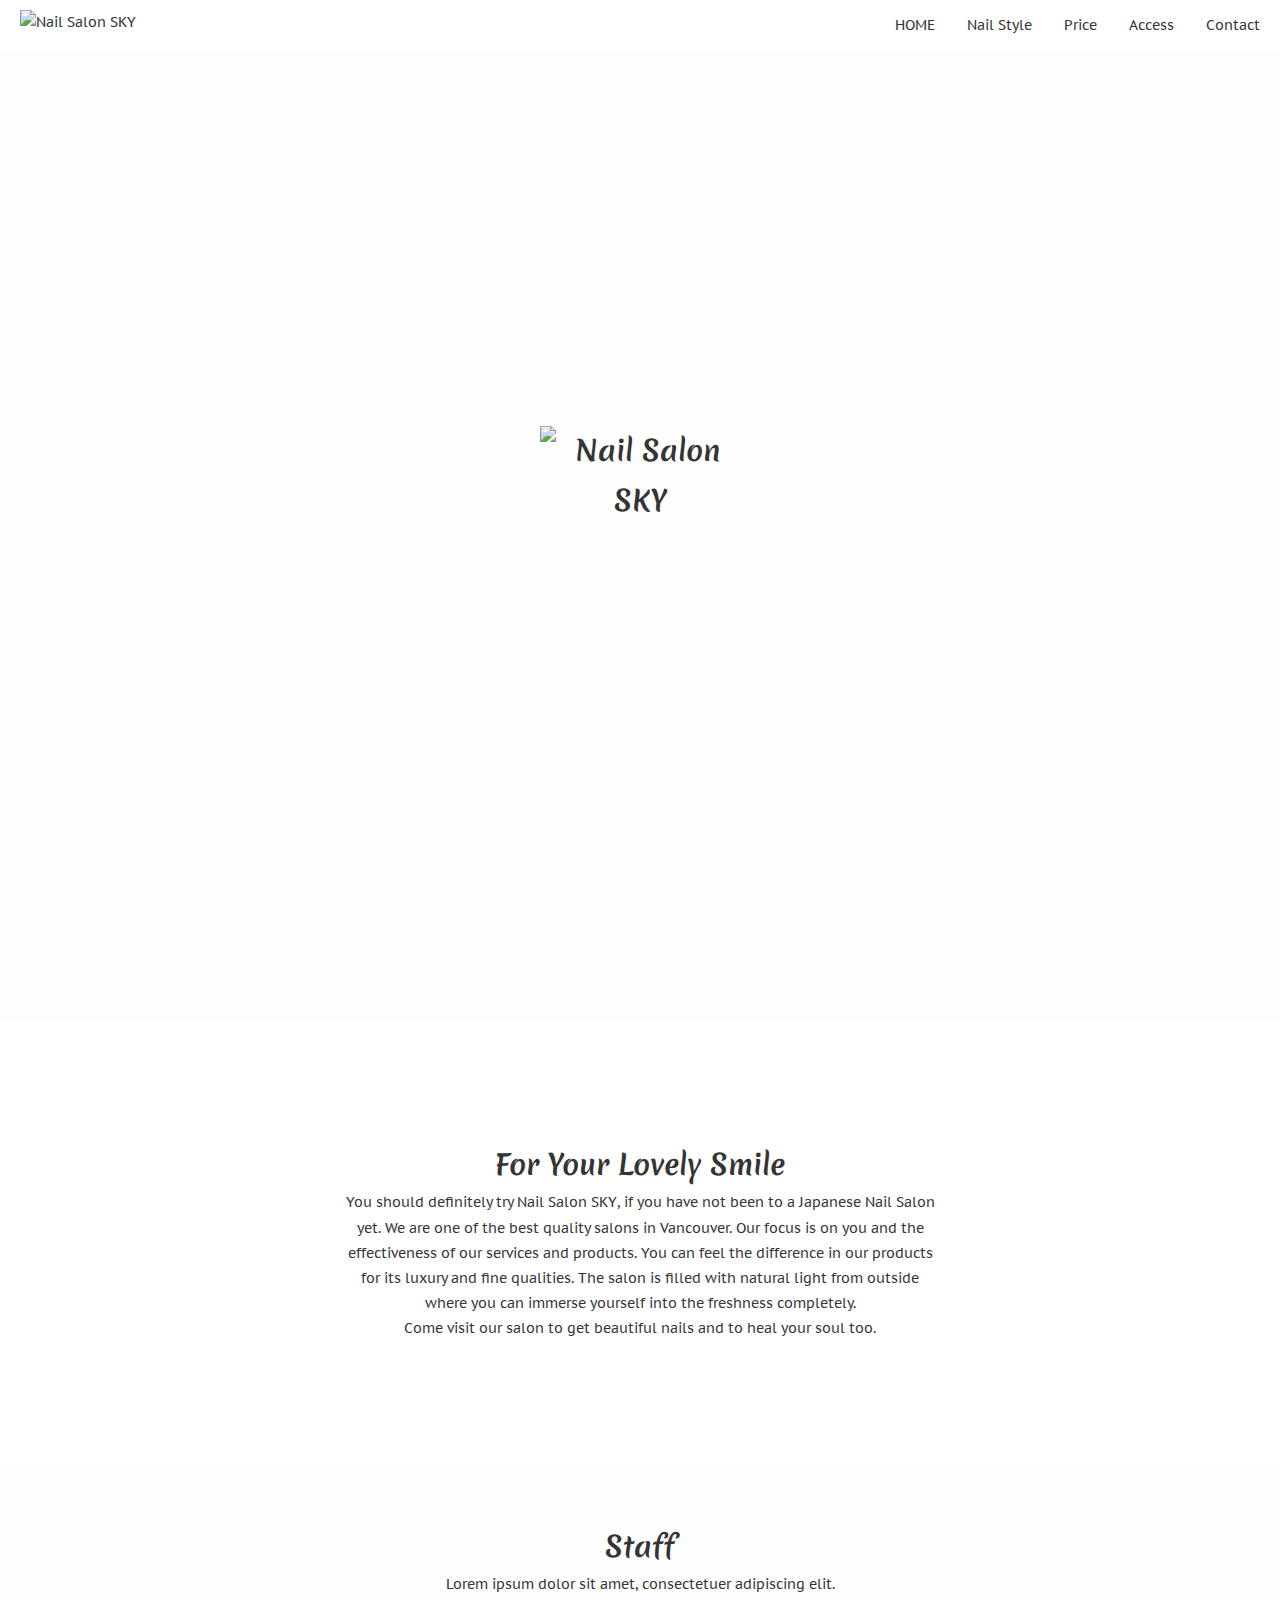
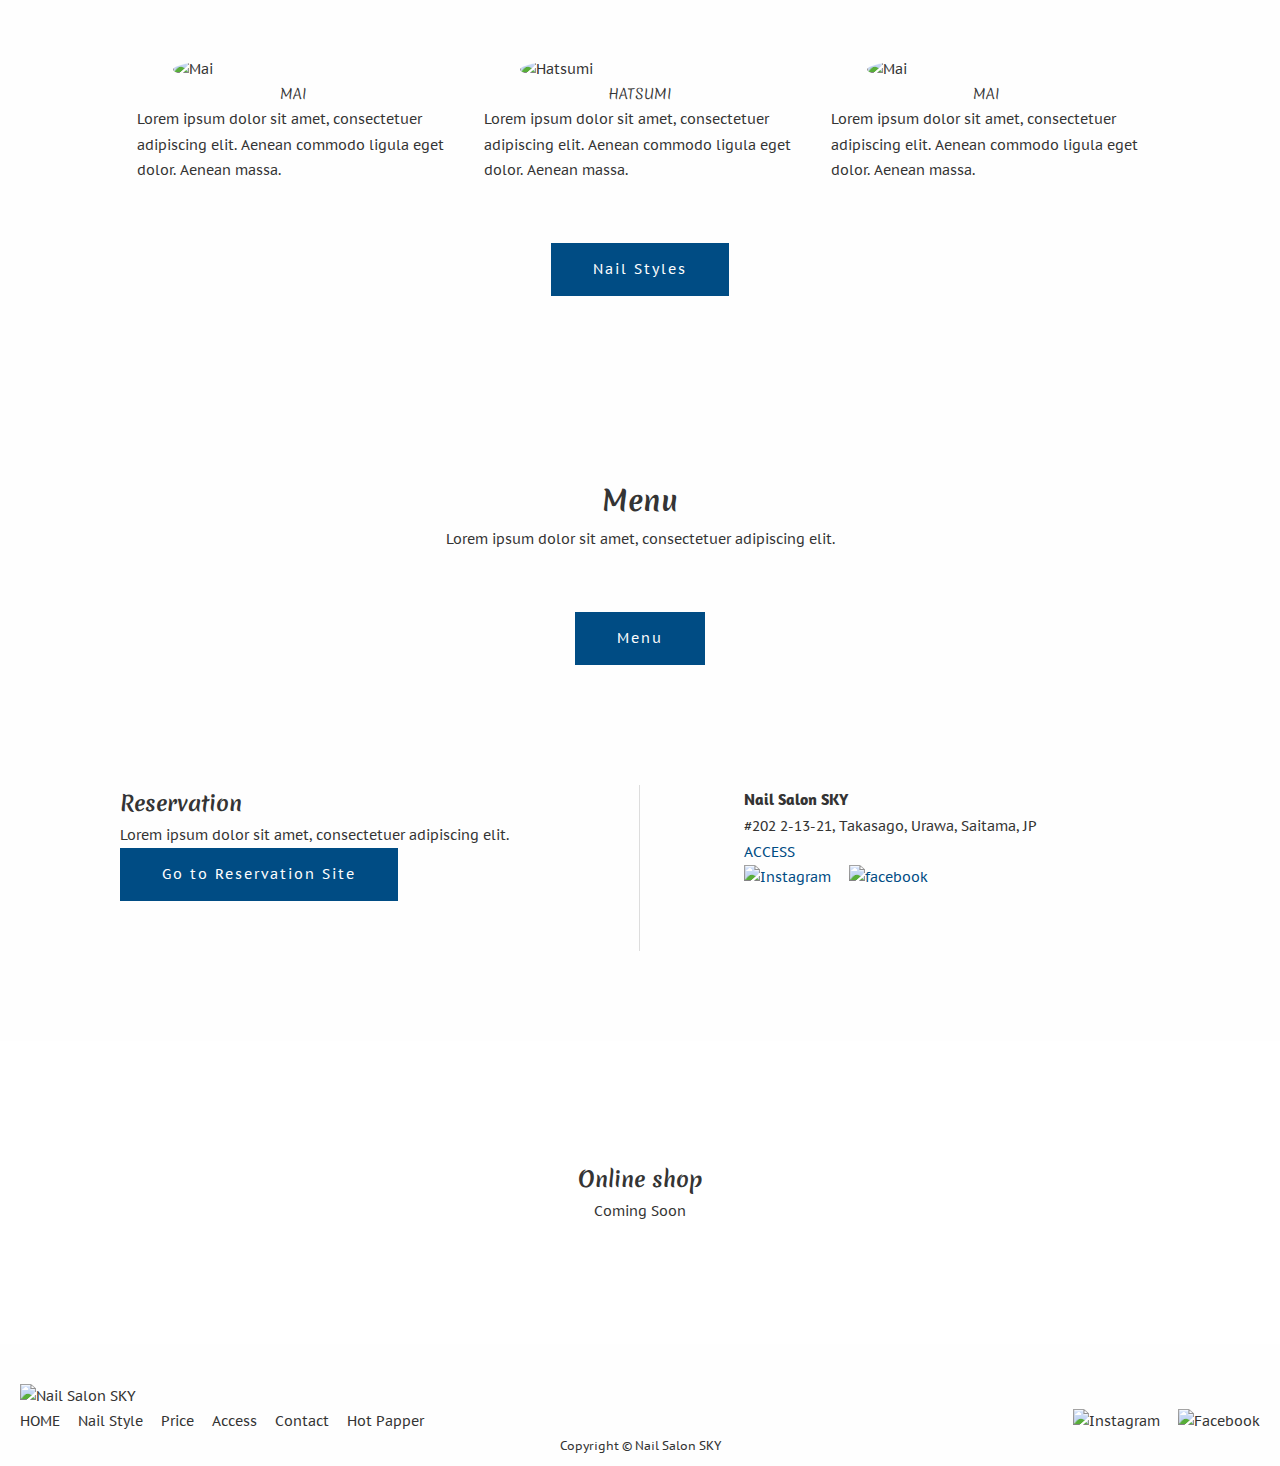
==== index.html @ 612be496 ":twisted_rightwards_arrows: Styles page" ====
<!doctype html>
<html lang="en">
<head>
  <meta charset="UTF-8">
  <meta name="viewport"
        content="width=device-width, user-scalable=no, initial-scale=1.0, maximum-scale=1.0, minimum-scale=1.0">
  <meta http-equiv="X-UA-Compatible" content="ie=edge">
  <link rel="stylesheet" href="css/styles.css">
  <title>Nail Salon SKY</title>
</head>
<body>
  <header class="header">
    <img src="img/logo.svg" alt="Nail Salon SKY" class="header__logo">
    <nav class="globalNav">
      <ul>
        <li><a href="">HOME</a></li>
        <li><a href="">Nail Style</a></li>
        <li><a href="">Price</a></li>
        <li><a href="">Access</a></li>
        <li><a href="">Contact</a></li>
      </ul>
    </nav>
  </header>
  <section class="hero">
    <div class="container">
      <div class="hero__content">
        <div class="hero__content-text">
          <h1><img src="img/hero.svg" alt="Nail Salon SKY" class="hero__content-logo"></h1>
        </div>
      </div>
    </div>
  </section>
  <section class="imageList">
    <div class="container">
      <div class="imageList-items">
        <div class="imageList-item">
          <img src="img/imageList/img1.jpg" alt="">
        </div>
        <div class="imageList-item">
          <img src="img/imageList/img2.jpg" alt="">
        </div>
        <div class="imageList-item">
          <img src="img/imageList/img3.jpg" alt="">
        </div>
        <div class="imageList-item">
          <img src="img/imageList/img4.jpg" alt="">
        </div>
      </div>
    </div>
  </section>
  <section class="concept">
    <div class="container">
      <div class="concept__content">
        <h2 class="title">For your lovely smile</h2>
        <p>You should definitely try <strong>Nail Salon SKY</strong>, if you have not been to a Japanese Nail Salon yet. We are one of the best quality salons in Vancouver. Our focus is on you and the effectiveness of our services and products. You can feel the difference in our products for its luxury and fine qualities. The salon is filled with natural light from outside where you can immerse yourself into the freshness completely.</p><p>Come visit our salon to get beautiful nails and to heal your soul too.</p>
      </div>
    </div>
  </section>
  <section class="staff">
    <div class="container">
      <div class="staff__header">
        <h2 class="title">Staff</h2>
        <p>Lorem ipsum dolor sit amet, consectetuer adipiscing elit.</p>
      </div>
      <div class="staff-profiles">
        <div class="staff-profile">
          <img src="img/staff/mai.jpg" alt="Mai" class="staff-profile__img">
          <div class="staff-comment">
            <p class="staff-comment__name">MAI</p>
            <p>Lorem ipsum dolor sit amet, consectetuer adipiscing elit. Aenean commodo ligula eget dolor. Aenean massa.</p>
          </div>
        </div>
        <div class="staff-profile">
          <img src="img/staff/hatsumi.jpg" alt="Hatsumi" class="staff-profile__img">
          <div class="staff-comment">
            <p class="staff-comment__name">HATSUMI</p>
            <p>Lorem ipsum dolor sit amet, consectetuer adipiscing elit. Aenean commodo ligula eget dolor. Aenean massa.</p>
          </div>
        </div>
        <div class="staff-profile">
          <img src="img/staff/mai.jpg" alt="Mai" class="staff-profile__img">
          <div class="staff-comment">
            <p class="staff-comment__name">MAI</p>
            <p>Lorem ipsum dolor sit amet, consectetuer adipiscing elit. Aenean commodo ligula eget dolor. Aenean massa.</p>
          </div>
        </div>
      </div>
      <p class="text-center"><a href="" class="button">Nail Styles</a></p>
    </div>
  </section>
  <section class="menu">
    <div class="container">
      <div class="menu__content">
        <h2 class="title">Menu</h2>
        <p>Lorem ipsum dolor sit amet, consectetuer adipiscing elit.</p>
      </div>
      <p class="text-center"><a href="" class="button">Menu</a></p>
    </div>
  </section>
  <section class="contact">
    <div class="container">
      <div class="contact__content">
        <section class="contact__reservation">
          <h2>Reservation</h2>
          <p>Lorem ipsum dolor sit amet, consectetuer adipiscing elit.</p>
          <a href="" class="button">Go to Reservation Site</a>
        </section>
        <section class="information">
          <h3>Nail Salon SKY</h3>
          <p>#202 2-13-21, Takasago, Urawa, Saitama, JP</p>
          <a href="">ACCESS</a>
          <ul class="information__sns">
            <li><a href=""><img src="img/instagram-brands.svg" alt="Instagram" class="icon"></a></li>
            <li><a href=""><img src="img/facebook-square-brands.svg" alt="facebook" class="icon"></a></li>
          </ul>
        </section>
      </div>
    </div>
  </section>
  <section class="onlineShop">
    <div class="container">
      <div class="onlineShop__content">
        <h2>Online shop</h2>
        <p>Coming Soon</p>
      </div>
    </div>
  </section>

  </div>
  <footer class="footer">
    <img src="img/logo.svg" alt="Nail Salon SKY" class="footer__logo">
    <div class="footer__content">
      <nav class="footerNav">
        <ul>
          <li><a href="">HOME</a></li>
          <li><a href="">Nail Style</a></li>
          <li><a href="">Price</a></li>
          <li><a href="">Access</a></li>
          <li><a href="">Contact</a></li>
          <li><a href="">Hot Papper</a></li>
        </ul>
      </nav>
      <ul class="footerLink">
        <li><a href=""><img src="img/instagram-brands.svg" alt="Instagram" class="icon"></a></li>
        <li><a href=""><img src="img/facebook-square-brands.svg" alt="Facebook" class="icon"></a></li>
      </ul>
    </div>
    <p class="copyright">Copyright &copy; Nail Salon SKY</p>
  </footer>

</body>
</html>
---- css/styles.css ----
@import url('https://fonts.googleapis.com/css?family=Merienda:700');
@import url('https://fonts.googleapis.com/css?family=Amaranth:400,700');
@import url('https://fonts.googleapis.com/css?family=PT+Sans+Caption:400,700');

::selection {
  background-color: rgba(0, 76, 132, .3);
}
* {
  box-sizing: border-box;
  transition: .2s ease;
  margin: 0;
  list-style-type: none;
}
html {
  font-size: 10px;
}
body {
  padding: 0;
  margin: 0;
  font-weight: 300;
  color: #343434;
  line-height: 1.8;
  background-color: #fefefe;
  font-size: 1.4rem;
  font-family: 'PT Sans Caption', sans-serif;
}
ul, ol {
  padding: 0;
  list-style: none;
}
[class*="Nav"]> ul {
  margin: 0;
  padding: 0;
}
img {
  max-width: 100%;
  height: auto;
}
a {
  color: #004c84;
  text-decoration: none;
}
h1, h2 {
  font-family: 'Merienda', cursive;
}
h3, h4, h5 {
  font-family: 'Amaranth', sans-serif;
}
.text-center {
  text-align: center;
}
.title {
  font-size: 2.8rem;
  text-transform: capitalize;
}
.button {
  background-color: #004c84;
  color: #fefefe;
  display: inline-block;
  padding: 1em 3em;
  letter-spacing: 2px;
}
.icon {
  width: 1.8em;
  height: auto;
}
.container {
  max-width: 1080px;
  width: 100%;
  padding: 0 20px;
  margin: 0 auto;
}
.header {
  width: 100%;
  padding: 10px 20px;
  display: flex;
  justify-content: space-between;
  align-items: center;
  position: fixed;
  top: 0;
  background-color: #fff;
  z-index: 10;
}
.header__logo {
  width: auto;
  height: 32px;
}
.globalNav li {
  display: inline-block;
  margin-left: 2em;
}
.globalNav li a {
  color: #343434;
}
.globalNav li a:hover {
  color: #004c84;
}
.footer {
  background-color: #fefefe;
  padding: 4rem 20px 1rem;
}
.footer__content {
  display: flex;
  justify-content: space-between;
  align-items: center;
}
.footerNav li {
  display: inline-block;
  margin-right: 1em;
}
.footerNav li a {
  color: #343434;
}
.footerNav li a:hover {
  color: #004c84;
}
.footerLink li {
  display: inline-block;
  margin-left: 1em;
}
.footerLink a {
  color: #343434;
}
.footerLink a:hover {
  color: #004c84;
}
.footer__logo {
  width: 80px;
  height: auto;
}
.copyright {
  font-size: 12px;
  text-align: center;
}

.hero {
  background: url("../img/hero-bg.jpg") center center no-repeat;
  background-size: cover;
}
.hero__content {
  margin-top: 52px;
  min-height: 600px;
  height: calc(100vh - 52px);
  display: flex;
  align-items: center;
  justify-content: center;
  flex-wrap: wrap;
}
.hero__content-text {
  width: 50vw;
  text-align: center;
}
.hero__content-logo {
  max-width: 200px;
  width: 45vw;
  height: auto;
}
.imageList-items {
  padding: 2rem 0;
  display: flex;
  justify-content: space-between;
  align-items: center;
  flex-wrap: wrap;
}
.imageList-item {
  width: 25%;
  height: auto;
  padding: 0 10px;
}
@media screen and (max-width: 414px){
  .imageList-item {
    width: 50%;
    margin-bottom: 20px;
  }
}
.imageList-item img {
  display: block;
}
@media screen and (min-width: 768px){
  .imageList-items {
    padding: 6rem;
  }
}
.concept {
  background: url("../img/concept-bg.jpg") center center no-repeat;
  background-size: cover;
  padding: 6rem 0;
  position: relative;
}
.concept::after {
  content: "";
  position: absolute;
  top: 0;
  left: 0;
  width: 100%;
  height: 100%;
  background-color: rgba(255,255,255,.6);
  z-index: 1;
}
.concept__content {
  width: 80%;
  max-width: 600px;
  margin: 6rem auto;
  text-align: center;
  position: relative;
  z-index: 2;
}
.staff {
  padding: 6rem 0;
}
.staff__header {
  text-align: center;
  margin-bottom: 6rem;
}
.staff-profiles {
  margin-bottom: 6rem;
}
.staff-profile {
  width: 100%;
  max-width: 600px;
  margin: 0 auto;
}
@media screen and (min-width: 768px){
  .staff-profiles {
    display: flex;
    justify-content: space-between;
  }
  .staff-profile {
    width: 30%;
  }
}
.staff-profile__img {
  max-width: 240px;
  width: 100%;
  border-radius: 50%;
  display: block;
  margin: 0 auto;
}
.staff-comment__name {
  font-family: 'Merienda', cursive;
  text-align: center;
}
.menu {
  background: url("../img/menu-bg.jpg") center center no-repeat;
  background-size: cover;
  padding: 6rem 0;
}
.menu__content {
  width: 50vw;
  margin: 6rem auto;
  text-align: center;
}
.contact__reservation {
  border-bottom: 1px solid #ddd;
  padding-bottom: 5rem;
  margin-bottom: 3rem;
}
@media screen and (min-width: 768px){
  .contact__content {
    display: flex;
    justify-content: space-between;
  }
  .contact__reservation {
    border-right: 1px solid #ddd;
    border-bottom: none;
    width: 50%;
    padding-right: 5%;
  }
  .information {
    width: 40%;
  }
}
.contact {
  padding: 6rem 0;
}
.information__sns {
  padding: 0;
}
.information__sns li {
  display: inline-block;
  margin-right: 1em;
}
.onlineShop {
  background: url("../img/onlineShop-bg.jpg") center center no-repeat;
  background-size: cover;
  padding: 6rem 0;
  position: relative;
}
.onlineShop::after {
  content: "";
  position: absolute;
  top: 0;
  left: 0;
  width: 100%;
  height: 100%;
  background-color: rgba(255,255,255,.6);
  z-index: 1;
}
.onlineShop__content {
  width: 50vw;
  margin: 6rem auto;
  text-align: center;
  position: relative;
  z-index: 2;
}

/* Styles */
.staff__name{
  margin: 20px 0;
}
main{
  margin: auto;
  width: 980px;
}
#heading-img{
  height: 400px;
  background-color: chocolate;
  /* background-image: url() */
  line-height: 400px;
  text-align: center;
  color:white;
}
.content__wrap{
  width: 980px;
  margin: 100px 0;
}
.content{
  display: flex;
}
.staff__img__wrap{
  width: 25%;
  margin-right: 5%;
}

.staff__img{
  width: 100%;
  height:100%;
  border-radius: 50%;
}

.staff__styles__wrap{
  display: flex;
  flex-direction: column;
  flex-wrap: wrap;
  width:70%;
  justify-content: center;
  /* margin: 0 0 0 17px; */
}
.staff__styles__heading, .staff__styles__img{
  /* margin-left: 25px; */
}

.staff__styles__heading{
  display: flex;
  align-items: center;
  margin: 0 0 16px;
}

.staff__styles__heading__icon{
  width: 160px;
  background-color: #ccc;
  padding: 1.2rem;
  text-align: center;
  font-weight: bold;
  margin-left: 17px;
}
.staff__styles__heading__description{
  width: 75%;
  margin-left: 17px;
}

.staff__styles__img__list{
  -webkit-display: flex;
  -moz-display: flex;
  -ms-display: flex;
  -o-display: flex;
  display: flex;
  flex-direction: row;
  /* margin-left: 25px; */
  align-items: flex-end;
}
.staff__styles__img__block{
  width: 90%;
  margin-left: 10%;
}
.reservation{
  text-align: center;
  margin:2rem;
}
.reservation__btn{
  display: block;
  width: 220px;
  margin: 1rem auto 5rem;
  padding: 1.2rem 0;
  background: #aaa;
  color:#fff;
  border-radius: 20px;
}
@media only screen and (max-width:768px){
  main{
    width:100%;
  }
  .content__wrap{
    width:100%;
  }
  .content{
    -webkit-display: flex;
    -moz-display: flex;
    -ms-display: flex;
    -o-display: flex;
    display: flex;
    flex-direction: column;
    align-items: center;
    margin: 0 5% 5%;
  }
  .staff__name{
    text-align: center;
    margin-bottom: 0;
  }
  .staff__img__wrap{
    width:90%;
    margin: 0;
    padding:10% 2rem;
    align-items: center;
  }
  .staff__styles__wrap{
    width:100%;
  }
  .staff__styles__heading{
    display: flex;
    flex-direction: column;
    margin-bottom: 1.5rem;
  }
  .staff__styles__heading__icon{
    width:100%;
    margin:0 1rem 1rem;
  }
  .staff__styles__heading__description{
    width: 100%;
    margin: 0;
  }
  .staff__styles__img__list{
    flex-wrap: wrap;
  }
  .staff__styles__img__list__dt{
    width:49%;
  }
  .staff__styles__img__list__dt.left{
    margin:0 .45rem .45rem 0;
  }
  .staff__styles__img__list__dt.right{
    margin:0 0 .45rem;
  }
  .staff__styles__img__block{
    margin:0;
    width:100%;
  }
}
@media only screen and (min-width:320px){
  .staff__styles__img__list__dt{
    width: 48.7%;
  }
}
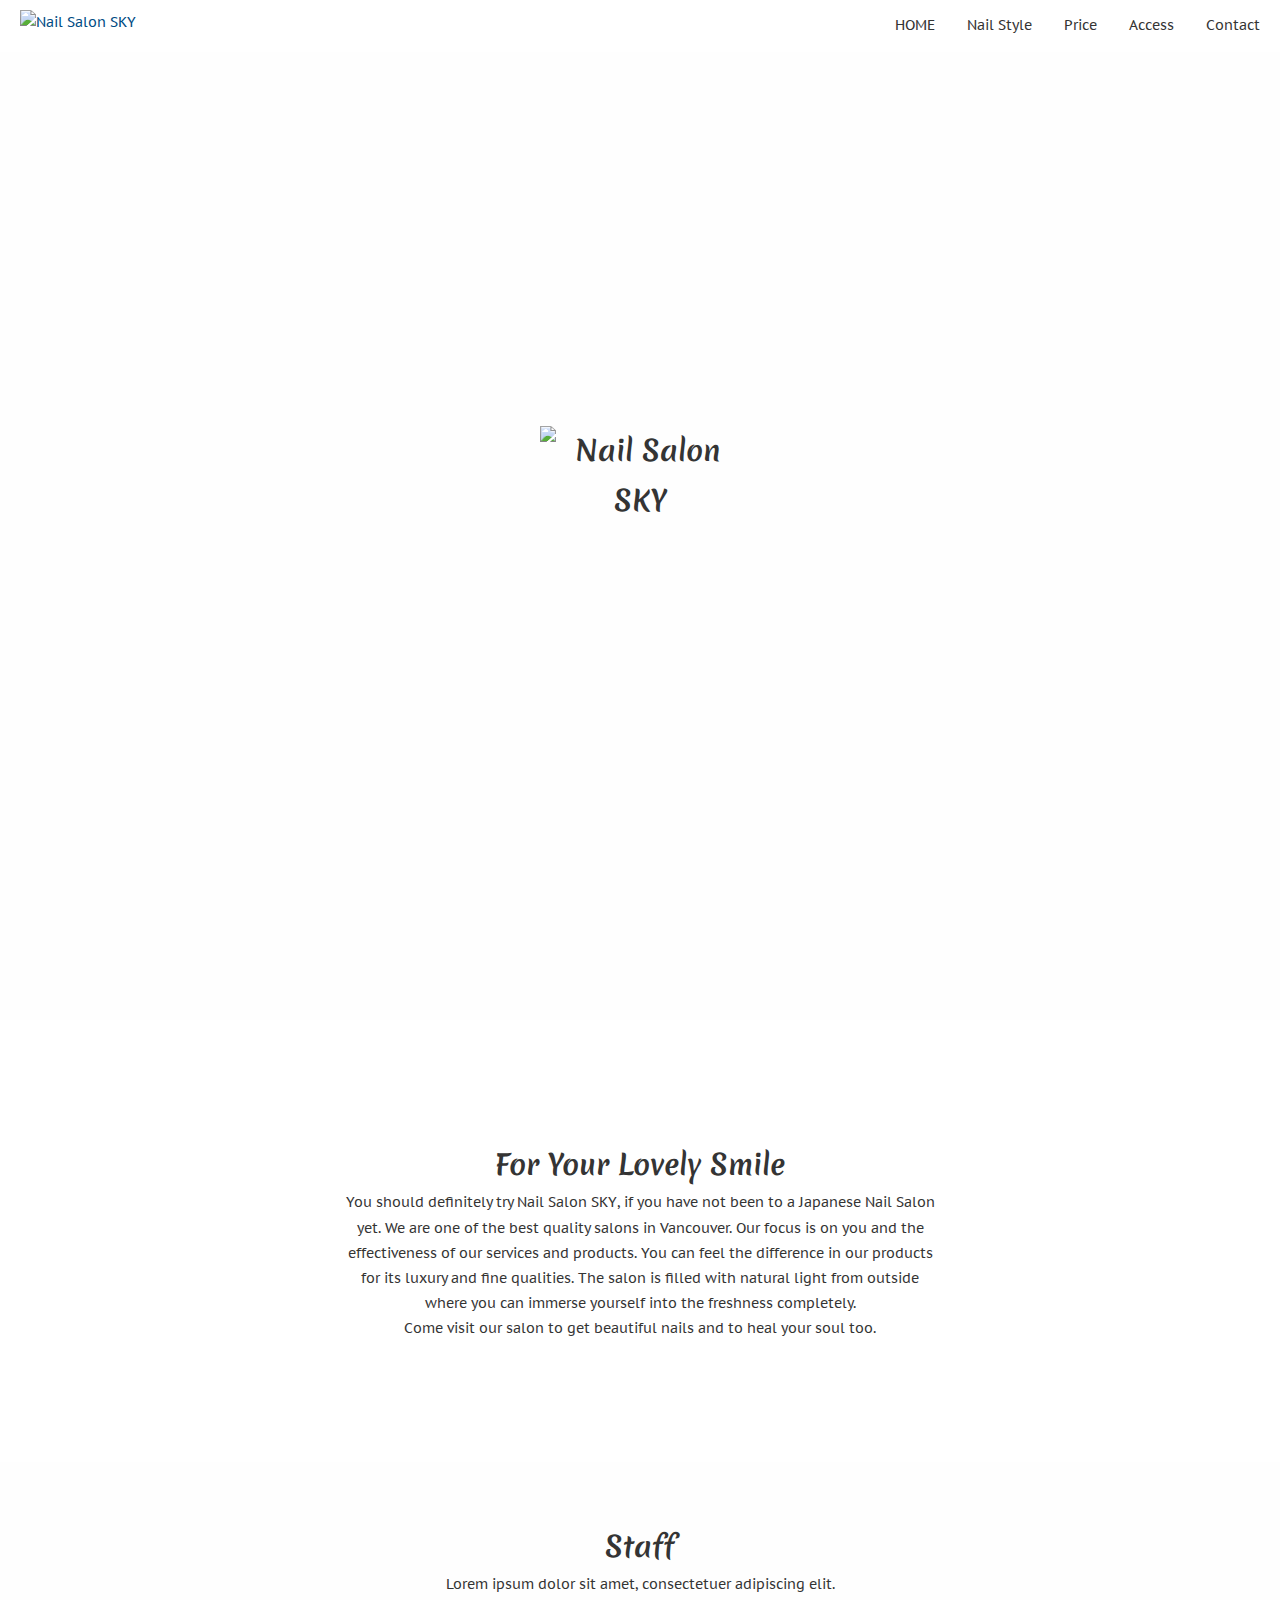
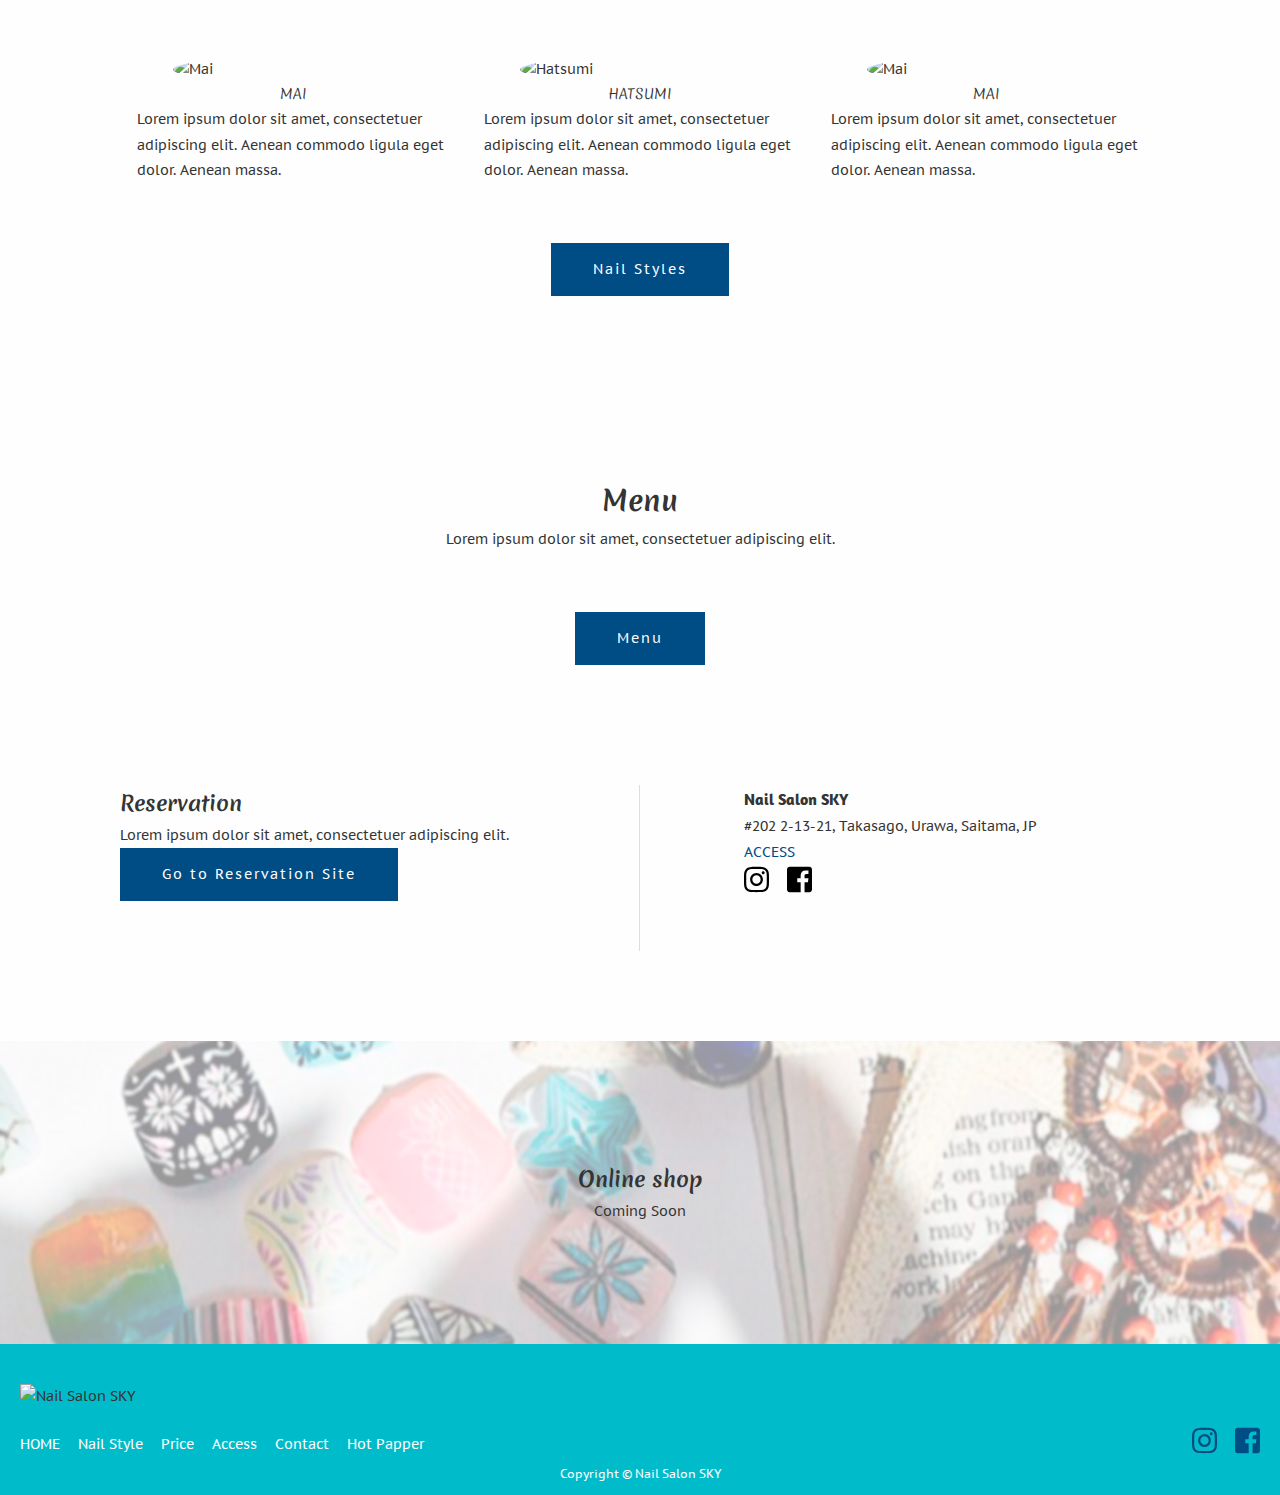
==== commit 67310428: "🎨Fix CSS" ====
--- a/index.html
+++ b/index.html
@@ -6,147 +6,160 @@
         content="width=device-width, user-scalable=no, initial-scale=1.0, maximum-scale=1.0, minimum-scale=1.0">
   <meta http-equiv="X-UA-Compatible" content="ie=edge">
   <link rel="stylesheet" href="css/styles.css">
+  <link rel="shortcut icon" href="img/skylogo-icon.png" type="image/x-icon" />
   <title>Nail Salon SKY</title>
 </head>
 <body>
-  <header class="header">
-    <img src="img/logo.svg" alt="Nail Salon SKY" class="header__logo">
-    <nav class="globalNav">
-      <ul>
-        <li><a href="">HOME</a></li>
-        <li><a href="">Nail Style</a></li>
-        <li><a href="">Price</a></li>
-        <li><a href="">Access</a></li>
-        <li><a href="">Contact</a></li>
-      </ul>
-    </nav>
-  </header>
-  <section class="hero">
-    <div class="container">
-      <div class="hero__content">
-        <div class="hero__content-text">
-          <h1><img src="img/hero.svg" alt="Nail Salon SKY" class="hero__content-logo"></h1>
+<header class="header">
+  <a class="header__logo" href="index.html"><img src="img/logo.svg" alt="Nail Salon SKY" class="header__logo__img"></a>
+  <nav class="globalNav">
+    <ul>
+      <li><a href="index.html">HOME</a></li>
+      <li><a href="styles.html">Nail Style</a></li>
+      <li><a href="price.html">Price</a></li>
+      <li><a href="access.html">Access</a></li>
+      <li><a href="contact.html">Contact</a></li>
+    </ul>
+  </nav>
+</header>
+<section class="hero">
+  <div class="container">
+    <div class="hero__content">
+      <div class="hero__content-text">
+        <h1><img src="img/hero.svg" alt="Nail Salon SKY" class="hero__content-logo"></h1>
+      </div>
+    </div>
+  </div>
+</section>
+<section class="imageList">
+  <div class="container">
+    <div class="imageList-items">
+      <div class="imageList-item">
+        <img src="img/imageList/img1.jpg" alt="">
+      </div>
+      <div class="imageList-item">
+        <img src="img/imageList/img2.jpg" alt="">
+      </div>
+      <div class="imageList-item">
+        <img src="img/imageList/img3.jpg" alt="">
+      </div>
+      <div class="imageList-item">
+        <img src="img/imageList/img4.jpg" alt="">
+      </div>
+    </div>
+  </div>
+</section>
+<section class="concept">
+  <div class="container">
+    <div class="concept__content">
+      <h2 class="title">For your lovely smile</h2>
+      <p>You should definitely try <strong>Nail Salon SKY</strong>, if you have not been to a Japanese Nail Salon yet.
+        We are one of the best quality salons in Vancouver. Our focus is on you and the effectiveness of our services
+        and products. You can feel the difference in our products for its luxury and fine qualities. The salon is filled
+        with natural light from outside where you can immerse yourself into the freshness completely.</p>
+      <p>Come visit our salon to get beautiful nails and to heal your soul too.</p>
+    </div>
+  </div>
+</section>
+<section class="staff">
+  <div class="container">
+    <div class="staff__header">
+      <h2 class="title">Staff</h2>
+      <p>Lorem ipsum dolor sit amet, consectetuer adipiscing elit.</p>
+    </div>
+    <div class="staff-profiles">
+      <div class="staff-profile">
+        <img src="img/staff/mai.jpg" alt="Mai" class="staff-profile__img">
+        <div class="staff-comment">
+          <p class="staff-comment__name">MAI</p>
+          <p>Lorem ipsum dolor sit amet, consectetuer adipiscing elit. Aenean commodo ligula eget dolor. Aenean
+            massa.</p>
+        </div>
+      </div>
+      <div class="staff-profile">
+        <img src="img/staff/hatsumi.jpg" alt="Hatsumi" class="staff-profile__img">
+        <div class="staff-comment">
+          <p class="staff-comment__name">HATSUMI</p>
+          <p>Lorem ipsum dolor sit amet, consectetuer adipiscing elit. Aenean commodo ligula eget dolor. Aenean
+            massa.</p>
+        </div>
+      </div>
+      <div class="staff-profile">
+        <img src="img/staff/mai.jpg" alt="Mai" class="staff-profile__img">
+        <div class="staff-comment">
+          <p class="staff-comment__name">MAI</p>
+          <p>Lorem ipsum dolor sit amet, consectetuer adipiscing elit. Aenean commodo ligula eget dolor. Aenean
+            massa.</p>
         </div>
       </div>
     </div>
-  </section>
-  <section class="imageList">
-    <div class="container">
-      <div class="imageList-items">
-        <div class="imageList-item">
-          <img src="img/imageList/img1.jpg" alt="">
-        </div>
-        <div class="imageList-item">
-          <img src="img/imageList/img2.jpg" alt="">
-        </div>
-        <div class="imageList-item">
-          <img src="img/imageList/img3.jpg" alt="">
-        </div>
-        <div class="imageList-item">
-          <img src="img/imageList/img4.jpg" alt="">
-        </div>
-      </div>
+    <p class="text-center"><a href="" class="button">Nail Styles</a></p>
+  </div>
+</section>
+<section class="menu">
+  <div class="container">
+    <div class="menu__content">
+      <h2 class="title">Menu</h2>
+      <p>Lorem ipsum dolor sit amet, consectetuer adipiscing elit.</p>
     </div>
-  </section>
-  <section class="concept">
-    <div class="container">
-      <div class="concept__content">
-        <h2 class="title">For your lovely smile</h2>
-        <p>You should definitely try <strong>Nail Salon SKY</strong>, if you have not been to a Japanese Nail Salon yet. We are one of the best quality salons in Vancouver. Our focus is on you and the effectiveness of our services and products. You can feel the difference in our products for its luxury and fine qualities. The salon is filled with natural light from outside where you can immerse yourself into the freshness completely.</p><p>Come visit our salon to get beautiful nails and to heal your soul too.</p>
-      </div>
+    <p class="text-center"><a href="" class="button">Menu</a></p>
+  </div>
+</section>
+<section class="contact">
+  <div class="container">
+    <div class="contact__content">
+      <section class="contact__reservation">
+        <h2>Reservation</h2>
+        <p>Lorem ipsum dolor sit amet, consectetuer adipiscing elit.</p>
+        <a href="" class="button">Go to Reservation Site</a>
+      </section>
+      <section class="information">
+        <h3>Nail Salon SKY</h3>
+        <p>#202 2-13-21, Takasago, Urawa, Saitama, JP</p>
+        <a href="">ACCESS</a>
+        <ul class="information__sns">
+          <li><a href="https://www.instagram.com/nailsalonsky/" target="_blank"><img src="img/instagram-brands-bk.svg"
+                                                                                     alt="Instagram" class="icon"></a>
+          </li>
+          <li><a href="https://www.instagram.com/nailsalonsky/" target="_blank"><img
+              src="img/facebook-square-brands-bk.svg" alt="facebook" class="icon"></a></li>
+        </ul>
+      </section>
     </div>
-  </section>
-  <section class="staff">
-    <div class="container">
-      <div class="staff__header">
-        <h2 class="title">Staff</h2>
-        <p>Lorem ipsum dolor sit amet, consectetuer adipiscing elit.</p>
-      </div>
-      <div class="staff-profiles">
-        <div class="staff-profile">
-          <img src="img/staff/mai.jpg" alt="Mai" class="staff-profile__img">
-          <div class="staff-comment">
-            <p class="staff-comment__name">MAI</p>
-            <p>Lorem ipsum dolor sit amet, consectetuer adipiscing elit. Aenean commodo ligula eget dolor. Aenean massa.</p>
-          </div>
-        </div>
-        <div class="staff-profile">
-          <img src="img/staff/hatsumi.jpg" alt="Hatsumi" class="staff-profile__img">
-          <div class="staff-comment">
-            <p class="staff-comment__name">HATSUMI</p>
-            <p>Lorem ipsum dolor sit amet, consectetuer adipiscing elit. Aenean commodo ligula eget dolor. Aenean massa.</p>
-          </div>
-        </div>
-        <div class="staff-profile">
-          <img src="img/staff/mai.jpg" alt="Mai" class="staff-profile__img">
-          <div class="staff-comment">
-            <p class="staff-comment__name">MAI</p>
-            <p>Lorem ipsum dolor sit amet, consectetuer adipiscing elit. Aenean commodo ligula eget dolor. Aenean massa.</p>
-          </div>
-        </div>
-      </div>
-      <p class="text-center"><a href="" class="button">Nail Styles</a></p>
+  </div>
+</section>
+<section class="onlineShop">
+  <div class="container">
+    <div class="onlineShop__content">
+      <h2>Online shop</h2>
+      <p>Coming Soon</p>
     </div>
-  </section>
-  <section class="menu">
-    <div class="container">
-      <div class="menu__content">
-        <h2 class="title">Menu</h2>
-        <p>Lorem ipsum dolor sit amet, consectetuer adipiscing elit.</p>
-      </div>
-      <p class="text-center"><a href="" class="button">Menu</a></p>
-    </div>
-  </section>
-  <section class="contact">
-    <div class="container">
-      <div class="contact__content">
-        <section class="contact__reservation">
-          <h2>Reservation</h2>
-          <p>Lorem ipsum dolor sit amet, consectetuer adipiscing elit.</p>
-          <a href="" class="button">Go to Reservation Site</a>
-        </section>
-        <section class="information">
-          <h3>Nail Salon SKY</h3>
-          <p>#202 2-13-21, Takasago, Urawa, Saitama, JP</p>
-          <a href="">ACCESS</a>
-          <ul class="information__sns">
-            <li><a href=""><img src="img/instagram-brands.svg" alt="Instagram" class="icon"></a></li>
-            <li><a href=""><img src="img/facebook-square-brands.svg" alt="facebook" class="icon"></a></li>
-          </ul>
-        </section>
-      </div>
-    </div>
-  </section>
-  <section class="onlineShop">
-    <div class="container">
-      <div class="onlineShop__content">
-        <h2>Online shop</h2>
-        <p>Coming Soon</p>
-      </div>
-    </div>
-  </section>
+  </div>
+</section>
 
+</div>
+<footer class="footer">
+  <img src="img/logo.svg" alt="Nail Salon SKY" class="footer__logo">
+  <div class="footer__content">
+    <nav class="footerNav">
+      <ul>
+        <li><a href="index.html">HOME</a></li>
+        <li><a href="styles.html">Nail Style</a></li>
+        <li><a href="price.html">Price</a></li>
+        <li><a href="access.html">Access</a></li>
+        <li><a href="contact.html">Contact</a></li>
+        <li><a href="https://beauty.hotpepper.jp/kr/slnH000417711/" target="_blank">Hot Papper</a></li>
+      </ul>
+    </nav>
+    <ul class="footerLink">
+      <li><a href="https://www.instagram.com/nailsalonsky/" target="_blank"><img src="img/instagram-brands.svg"
+                                                                                 alt="Instagram" class="icon"></a></li>
+      <li><a href="https://www.instagram.com/nailsalonsky/" target="_blank"><img src="img/facebook-square-brands.svg"
+                                                                                 alt="Facebook" class="icon"></a></li>
+    </ul>
   </div>
-  <footer class="footer">
-    <img src="img/logo.svg" alt="Nail Salon SKY" class="footer__logo">
-    <div class="footer__content">
-      <nav class="footerNav">
-        <ul>
-          <li><a href="">HOME</a></li>
-          <li><a href="">Nail Style</a></li>
-          <li><a href="">Price</a></li>
-          <li><a href="">Access</a></li>
-          <li><a href="">Contact</a></li>
-          <li><a href="">Hot Papper</a></li>
-        </ul>
-      </nav>
-      <ul class="footerLink">
-        <li><a href=""><img src="img/instagram-brands.svg" alt="Instagram" class="icon"></a></li>
-        <li><a href=""><img src="img/facebook-square-brands.svg" alt="Facebook" class="icon"></a></li>
-      </ul>
-    </div>
-    <p class="copyright">Copyright &copy; Nail Salon SKY</p>
-  </footer>
+  <p class="copyright">Copyright &copy; Nail Salon SKY</p>
+</footer>
 
 </body>
 </html>
--- a/css/styles.css
+++ b/css/styles.css
@@ -81,7 +81,12 @@
   background-color: #fff;
   z-index: 10;
 }
-.header__logo {
+.header__logo{
+  width: auto;
+  height:32px;
+}
+
+.header__logo__img {
   width: auto;
   height: 32px;
 }
@@ -96,23 +101,24 @@
   color: #004c84;
 }
 .footer {
-  background-color: #fefefe;
+  background-color: #00bcca;
   padding: 4rem 20px 1rem;
 }
 .footer__content {
   display: flex;
   justify-content: space-between;
   align-items: center;
+  margin-top: 17px;
 }
 .footerNav li {
   display: inline-block;
   margin-right: 1em;
 }
 .footerNav li a {
-  color: #343434;
+  color: #fefefe;
 }
 .footerNav li a:hover {
-  color: #004c84;
+  color: #004c85;
 }
 .footerLink li {
   display: inline-block;
@@ -122,7 +128,7 @@
   color: #343434;
 }
 .footerLink a:hover {
-  color: #004c84;
+  color: #004c85;
 }
 .footer__logo {
   width: 80px;
@@ -131,6 +137,7 @@
 .copyright {
   font-size: 12px;
   text-align: center;
+  color: #fefefe;
 }
 
 .hero {
@@ -281,10 +288,11 @@
   margin-right: 1em;
 }
 .onlineShop {
-  background: url("../img/onlineShop-bg.jpg") center center no-repeat;
+  background: url("../img/bg-img.jpg") center center no-repeat;
   background-size: cover;
   padding: 6rem 0;
   position: relative;
+  background-position: 0 85%;
 }
 .onlineShop::after {
   content: "";
@@ -306,7 +314,8 @@
 
 /* Styles */
 .staff__name{
-  margin: 20px 0;
+	margin:20px 0 0;
+	font-size:2.5rem;
 }
 main{
   margin: auto;
@@ -314,24 +323,55 @@
 }
 #heading-img{
   height: 400px;
-  background-color: chocolate;
+  margin: 52px 0 0;
   /* background-image: url() */
   line-height: 400px;
   text-align: center;
   color:white;
 }
+.heading-img__cover{
+  background-color: rgba(0, 0, 0, 0.35);
+}
+
+#heading-img.styles{
+  background-image: url('../img/styles.jpg');
+  background-position: center center;
+  background-size: cover;
+}
+#heading-img.price{
+  background-image: url('../img/price.jpg');
+  background-position: 50% 60%;
+  background-size: cover;
+}
+#heading-img.access{
+  background-image: url('../img/access.jpg');
+  background-position: 50% 60%;
+  background-size: cover;
+}
+#heading-img.contact{
+  background-image: url('../img/contact.jpg');
+  background-position: 50% 60%;
+  background-size: cover;
+  padding: 0;
+}
+
 .content__wrap{
   width: 980px;
   margin: 100px 0;
 }
 .content{
-  display: flex;
+  -webkit-display: flex;
+  -moz-display: flex;
+  -ms-display: flex;
+  -o-display: flex;
+  display: flex;
+	align-items:center;
 }
 .staff__img__wrap{
-  width: 25%;
-  margin-right: 5%;
-}
-
+	margin-right:5rem;
+	width:230px;
+	height:230px;
+}
 .staff__img{
   width: 100%;
   height:100%;
@@ -339,18 +379,22 @@
 }
 
 .staff__styles__wrap{
+  -webkit-display: flex;
+  -moz-display: flex;
+  -ms-display: flex;
+  -o-display: flex;
   display: flex;
   flex-direction: column;
   flex-wrap: wrap;
   width:70%;
   justify-content: center;
-  /* margin: 0 0 0 17px; */
-}
-.staff__styles__heading, .staff__styles__img{
-  /* margin-left: 25px; */
 }
 
 .staff__styles__heading{
+  -webkit-display: flex;
+  -moz-display: flex;
+  -ms-display: flex;
+  -o-display: flex;
   display: flex;
   align-items: center;
   margin: 0 0 16px;
@@ -367,6 +411,19 @@
 .staff__styles__heading__description{
   width: 75%;
   margin-left: 17px;
+}
+.staff__styles__heading__description__profiles li{
+  -webkit-display: flex;
+  -moz-display: flex;
+  -ms-display: flex;
+  -o-display: flex;
+  display: flex;
+}
+.profiles__th{
+  width:25%;
+}
+.profiles__td{
+  width:75%;
 }
 
 .staff__styles__img__list{
@@ -382,19 +439,6 @@
 .staff__styles__img__block{
   width: 90%;
   margin-left: 10%;
-}
-.reservation{
-  text-align: center;
-  margin:2rem;
-}
-.reservation__btn{
-  display: block;
-  width: 220px;
-  margin: 1rem auto 5rem;
-  padding: 1.2rem 0;
-  background: #aaa;
-  color:#fff;
-  border-radius: 20px;
 }
 @media only screen and (max-width:768px){
   main{
@@ -418,15 +462,19 @@
     margin-bottom: 0;
   }
   .staff__img__wrap{
-    width:90%;
-    margin: 0;
-    padding:10% 2rem;
-    align-items: center;
+    width:230px;
+    height:230px;
+    margin:2rem 0 4rem;
+    align-items:center;
   }
   .staff__styles__wrap{
     width:100%;
   }
   .staff__styles__heading{
+    -webkit-display: flex;
+    -moz-display: flex;
+    -ms-display: flex;
+    -o-display: flex;
     display: flex;
     flex-direction: column;
     margin-bottom: 1.5rem;
@@ -461,3 +509,85 @@
     width: 48.7%;
   }
 }
+
+/* Contact */
+div#contact {
+  font-size: 60px;
+  width: 500px;
+  margin: 0 auto;
+}
+
+#contact .name {
+  padding: 13px 0 0px 30px;
+  height: 20px;
+  margin: 0 0 30px 50px;
+}
+
+#contact .email {
+  padding: 10px;
+  font-size: 15px;
+  margin: 0 0 30px 63px;
+}
+
+#contact .title {
+  padding: 10px;
+  font-size: 15px;
+  margin: 0 0 30px 86px;
+}
+
+#contact .message {
+  padding: 10px;
+  font-size: 15px;
+  margin: 0 0 30px 47px;
+  height: 100px;
+  width: 400px;
+}
+
+#contact .submit {
+  width: 200px;
+  height: 150px;
+  font-size: 40px;
+  background-color: rgb(141, 140, 140);
+}
+
+#contact label#name {
+  font-size: 30px;
+}
+
+#contact label#email {
+  font-size: 30px;
+}
+
+#contact label#title {
+  font-size: 30px;
+}
+
+#contact label#message {
+  font-size: 30px;
+}
+
+/* Reservation Section */
+.reservation{
+  text-align: center;
+  margin:2rem;
+}
+.reservation__title {
+  font-size: 40px;
+}
+.reservation__btn{
+  display: block;
+  width: 220px;
+  margin: 1rem auto 5rem;
+  padding: 1.2rem 0;
+  background-color: #d04c1c;
+  color: #fefefe;
+  box-shadow: 0px 1px 1px #808080c4;
+  letter-spacing: 2px;
+  -webkit-transition-duration: 0.4s; /* Safari */
+  transition-duration: 0.4s;
+  cursor: pointer;
+}
+.reservation__btn:hover {
+  background-color: #ff4400;
+  color: #FFFFFF;
+}
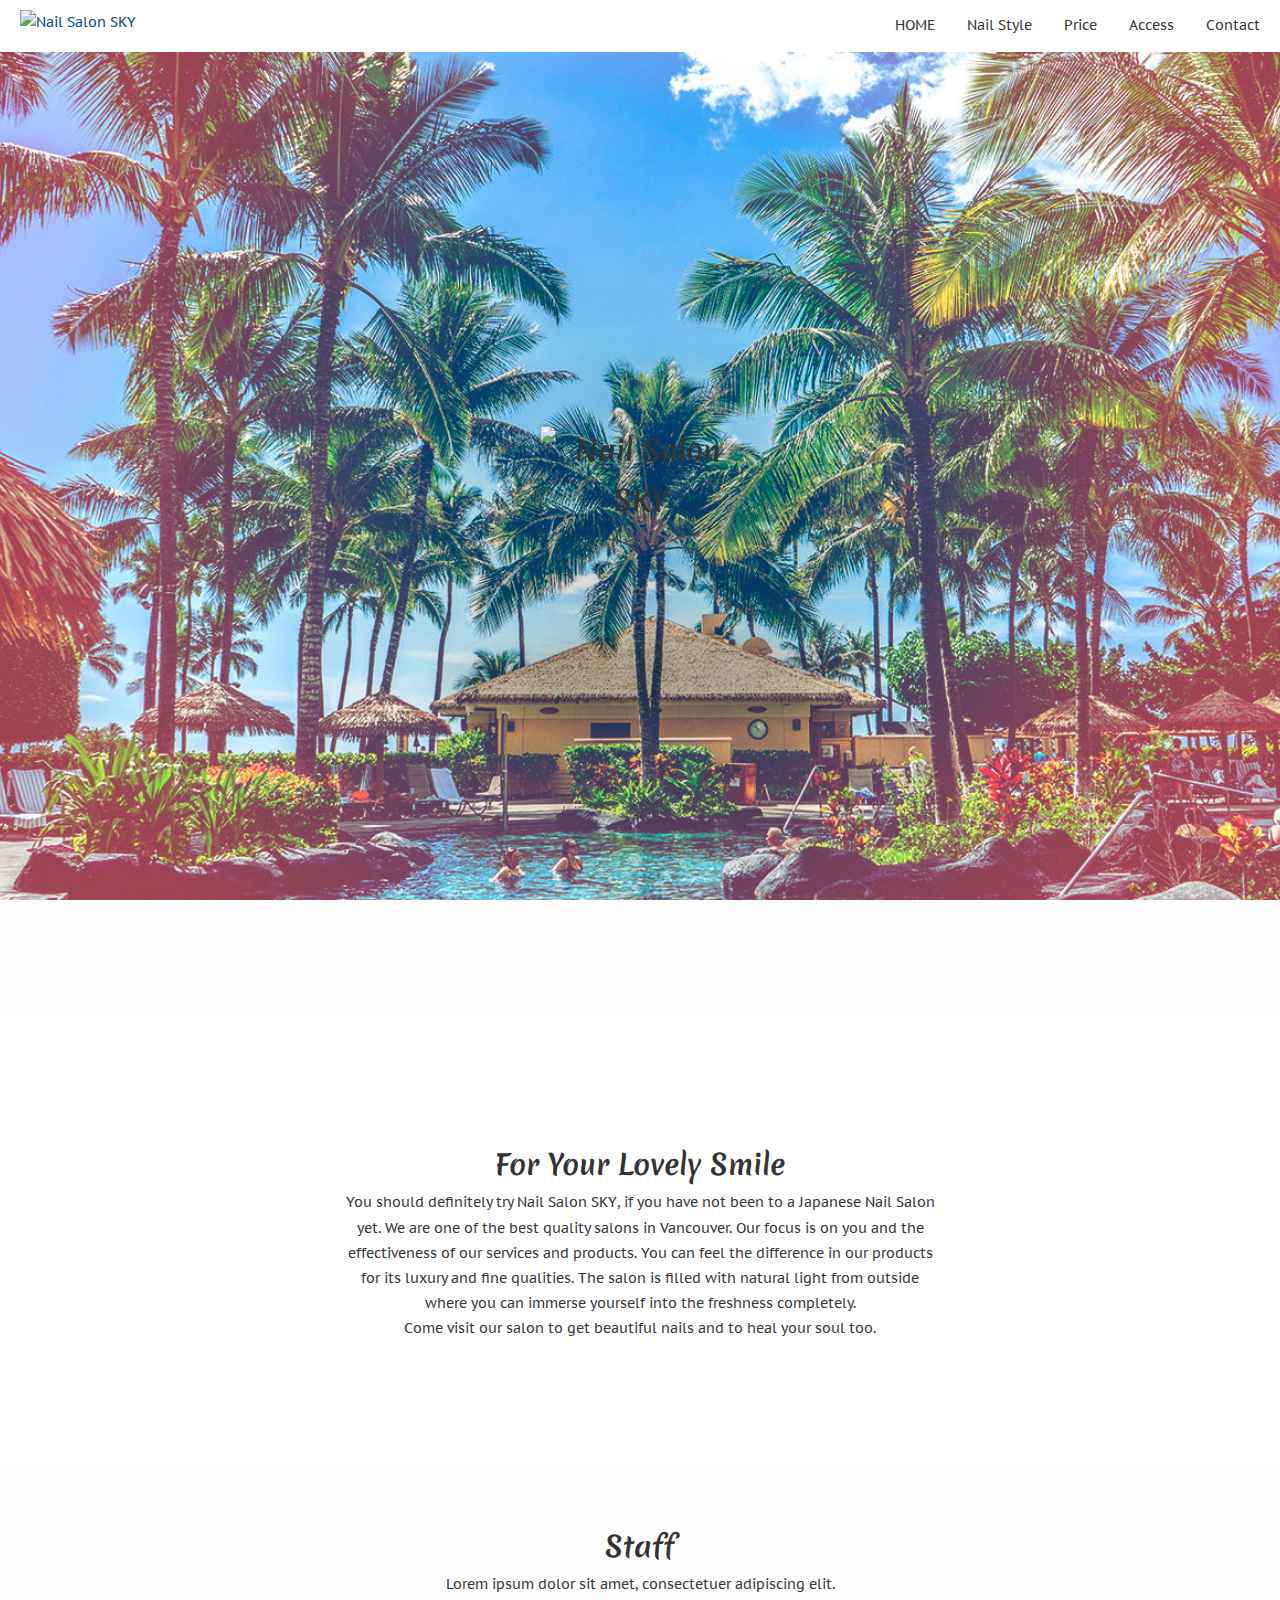
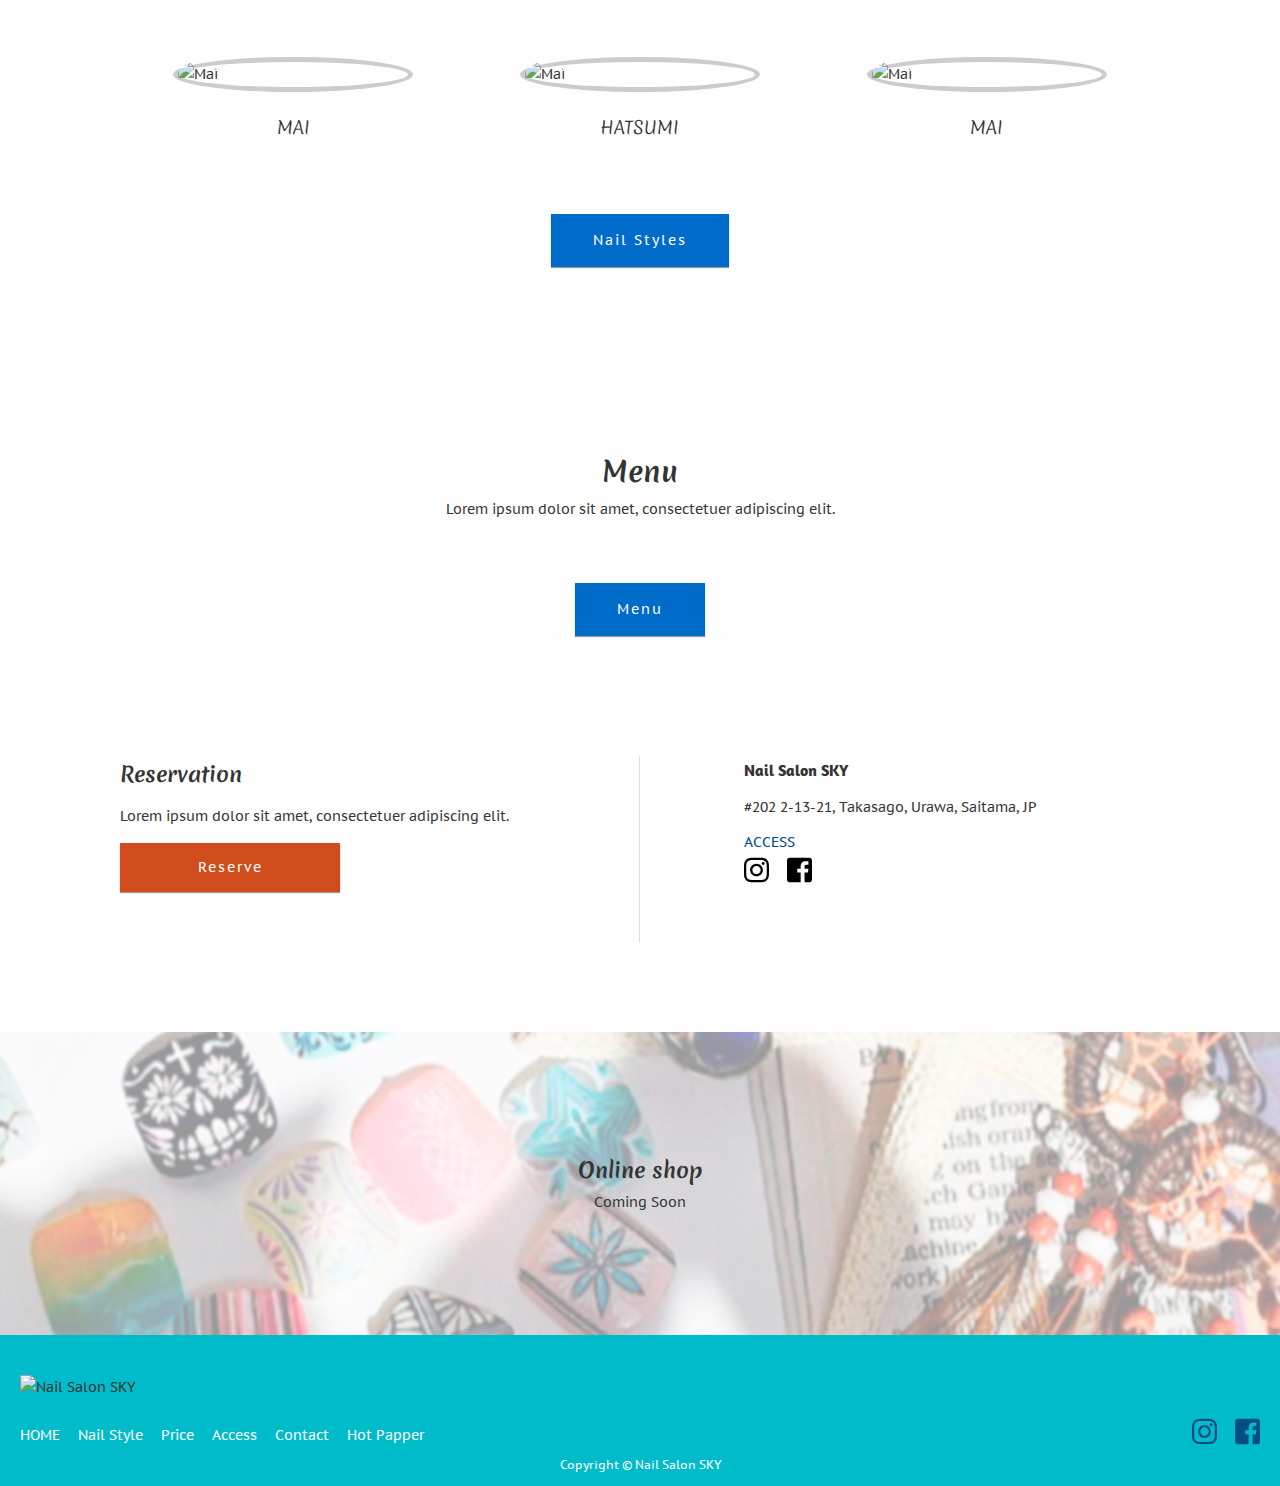
==== commit b269d90e: "🎨Fix CSS, replace images" ====
--- a/index.html
+++ b/index.html
@@ -69,31 +69,37 @@
     </div>
     <div class="staff-profiles">
       <div class="staff-profile">
-        <img src="img/staff/mai.jpg" alt="Mai" class="staff-profile__img">
+        <div class="staff-profile__img__wrap">
+          <img src="img/staff/mai.jpg" alt="Mai" class="staff-profile__img">
+        </div>
         <div class="staff-comment">
           <p class="staff-comment__name">MAI</p>
-          <p>Lorem ipsum dolor sit amet, consectetuer adipiscing elit. Aenean commodo ligula eget dolor. Aenean
-            massa.</p>
+          <!-- <p>Lorem ipsum dolor sit amet, consectetuer adipiscing elit. Aenean commodo ligula eget dolor. Aenean
+            massa.</p> -->
         </div>
       </div>
       <div class="staff-profile">
-        <img src="img/staff/hatsumi.jpg" alt="Hatsumi" class="staff-profile__img">
+        <div class="staff-profile__img__wrap">
+          <img src="img/staff/hatsumi.jpg" alt="Mai" class="staff-profile__img">
+        </div>
         <div class="staff-comment">
           <p class="staff-comment__name">HATSUMI</p>
-          <p>Lorem ipsum dolor sit amet, consectetuer adipiscing elit. Aenean commodo ligula eget dolor. Aenean
-            massa.</p>
+          <!-- <p>Lorem ipsum dolor sit amet, consectetuer adipiscing elit. Aenean commodo ligula eget dolor. Aenean
+            massa.</p> -->
         </div>
       </div>
       <div class="staff-profile">
-        <img src="img/staff/mai.jpg" alt="Mai" class="staff-profile__img">
+        <div class="staff-profile__img__wrap">
+          <img src="img/staff/mai.jpg" alt="Mai" class="staff-profile__img">
+        </div>
         <div class="staff-comment">
           <p class="staff-comment__name">MAI</p>
-          <p>Lorem ipsum dolor sit amet, consectetuer adipiscing elit. Aenean commodo ligula eget dolor. Aenean
-            massa.</p>
+          <!-- <p>Lorem ipsum dolor sit amet, consectetuer adipiscing elit. Aenean commodo ligula eget dolor. Aenean
+            massa.</p> -->
         </div>
       </div>
     </div>
-    <p class="text-center"><a href="" class="button">Nail Styles</a></p>
+    <p class="text-center"><a href="styles.html" class="button">Nail Styles</a></p>
   </div>
 </section>
 <section class="menu">
@@ -102,7 +108,7 @@
       <h2 class="title">Menu</h2>
       <p>Lorem ipsum dolor sit amet, consectetuer adipiscing elit.</p>
     </div>
-    <p class="text-center"><a href="" class="button">Menu</a></p>
+    <p class="text-center"><a href="price.html" class="button">Menu</a></p>
   </div>
 </section>
 <section class="contact">
@@ -111,12 +117,12 @@
       <section class="contact__reservation">
         <h2>Reservation</h2>
         <p>Lorem ipsum dolor sit amet, consectetuer adipiscing elit.</p>
-        <a href="" class="button">Go to Reservation Site</a>
+        <a href="https://beauty.hotpepper.jp/kr/slnH000417711/" class="reservation__btn" target="_blank">Reserve</a>
       </section>
       <section class="information">
         <h3>Nail Salon SKY</h3>
         <p>#202 2-13-21, Takasago, Urawa, Saitama, JP</p>
-        <a href="">ACCESS</a>
+        <a href="access.html">ACCESS</a>
         <ul class="information__sns">
           <li><a href="https://www.instagram.com/nailsalonsky/" target="_blank"><img src="img/instagram-brands-bk.svg"
                                                                                      alt="Instagram" class="icon"></a>
--- a/css/styles.css
+++ b/css/styles.css
@@ -54,11 +54,16 @@
   text-transform: capitalize;
 }
 .button {
-  background-color: #004c84;
+  background-color: rgb(0, 108, 202);
   color: #fefefe;
+  box-shadow: 0px 1px 1px #808080c4;
   display: inline-block;
   padding: 1em 3em;
   letter-spacing: 2px;
+}
+.button:hover {
+  background-color: rgb(0, 188, 202);
+  color: #FFFFFF;
 }
 .icon {
   width: 1.8em;
@@ -236,16 +241,26 @@
     width: 30%;
   }
 }
-.staff-profile__img {
+.staff-profile__img__wrap {
   max-width: 240px;
   width: 100%;
+  max-height: 240px;
   border-radius: 50%;
   display: block;
   margin: 0 auto;
-}
+  border:5px solid #ccc
+}
+.staff-profile__img{
+  width: 100%;
+  border-radius: 50%;
+
+}
+
 .staff-comment__name {
   font-family: 'Merienda', cursive;
   text-align: center;
+  margin:2rem 0 1rem;
+  font-size: 1.75rem;
 }
 .menu {
   background: url("../img/menu-bg.jpg") center center no-repeat;
@@ -257,10 +272,19 @@
   margin: 6rem auto;
   text-align: center;
 }
+
+.contact__content p{
+  margin: 1rem 0;
+}
+
 .contact__reservation {
   border-bottom: 1px solid #ddd;
   padding-bottom: 5rem;
   margin-bottom: 3rem;
+}
+.contact__reservation .reservation__btn {
+  margin: 1em 0 0;
+  text-align: center;
 }
 @media screen and (min-width: 768px){
   .contact__content {
@@ -371,6 +395,8 @@
 	margin-right:5rem;
 	width:230px;
 	height:230px;
+  border-radius:50%;
+  border:5px solid #ccc;
 }
 .staff__img{
   width: 100%;
@@ -421,6 +447,7 @@
 }
 .profiles__th{
   width:25%;
+  font-weight: bold;
 }
 .profiles__td{
   width:75%;
@@ -487,6 +514,9 @@
     width: 100%;
     margin: 0;
   }
+  .profiles__th{
+    width:35%;
+  }
   .staff__styles__img__list{
     flex-wrap: wrap;
   }
@@ -513,41 +543,40 @@
 /* Contact */
 div#contact {
   font-size: 60px;
-  width: 500px;
-  margin: 0 auto;
+  width:980px;
+  margin:0 auto;
 }
 
 #contact .name {
-  padding: 13px 0 0px 30px;
-  height: 20px;
-  margin: 0 0 30px 50px;
+  padding: 0px 0rem;
+  font-size: 15px;
+  margin: 0 0 30px 82px;
+  width: 600px;
+  height: 30px;
 }
 
 #contact .email {
-  padding: 10px;
+  padding: 0px 0rem;
   font-size: 15px;
-  margin: 0 0 30px 63px;
+  margin: 0 0 30px 90px;
+  width: 600px;
+  height: 30px;
 }
 
 #contact .title {
-  padding: 10px;
+  padding: 0px 0rem;
   font-size: 15px;
-  margin: 0 0 30px 86px;
+  margin: 0 0 60px 108px;
+  width: 600px;
+  height: 30px;
 }
 
 #contact .message {
-  padding: 10px;
+  padding: 0px 0rem;
   font-size: 15px;
-  margin: 0 0 30px 47px;
+  margin: 0 0 30px 38px;
+  width: 600px;
   height: 100px;
-  width: 400px;
-}
-
-#contact .submit {
-  width: 200px;
-  height: 150px;
-  font-size: 40px;
-  background-color: rgb(141, 140, 140);
 }
 
 #contact label#name {
@@ -564,6 +593,64 @@
 
 #contact label#message {
   font-size: 30px;
+}
+
+#contact .submit {
+  border: none;
+  padding: 1em 3em;
+  text-align: center;
+  text-decoration: none;
+  display: inline-block;
+  font-size: 16px;
+  margin: 4px 2px;
+  -webkit-transition-duration: 0.4s; /* Safari */
+  transition-duration: 0.4s;
+  cursor: pointer;
+  background-color: rgb(0, 108, 202);
+  color: #fefefe;
+  box-shadow: 0px 1px 1px #808080c4;
+  letter-spacing: 2px;
+}
+
+#contact .submit:hover {
+  background-color: rgb(0, 188, 202);
+  color: #FFFFFF;
+}
+
+@media only screen and (max-width: 768px) {
+  #contact {
+    font-size: 60px;
+    width: 100%;
+    margin: 0 auto;
+  }
+
+  #contact .name {
+    padding: 0px 0rem;
+    margin: 0;
+    width: 100%;
+    height: 30px;
+  }
+
+  #contact .email {
+    padding: 0px 0rem;
+    margin: 0;
+    width: 100%;
+    height: 30px;
+  }
+
+  #contact .title {
+    padding: 0px 0rem;
+    margin: 0;
+    width: 100%;
+    height: 30px;
+  }
+
+  #contact .message {
+    padding: 0px 0rem;
+    margin: 0;
+    width: 100%;
+    height: 100px;
+  }
 }
 
 /* Reservation Section */
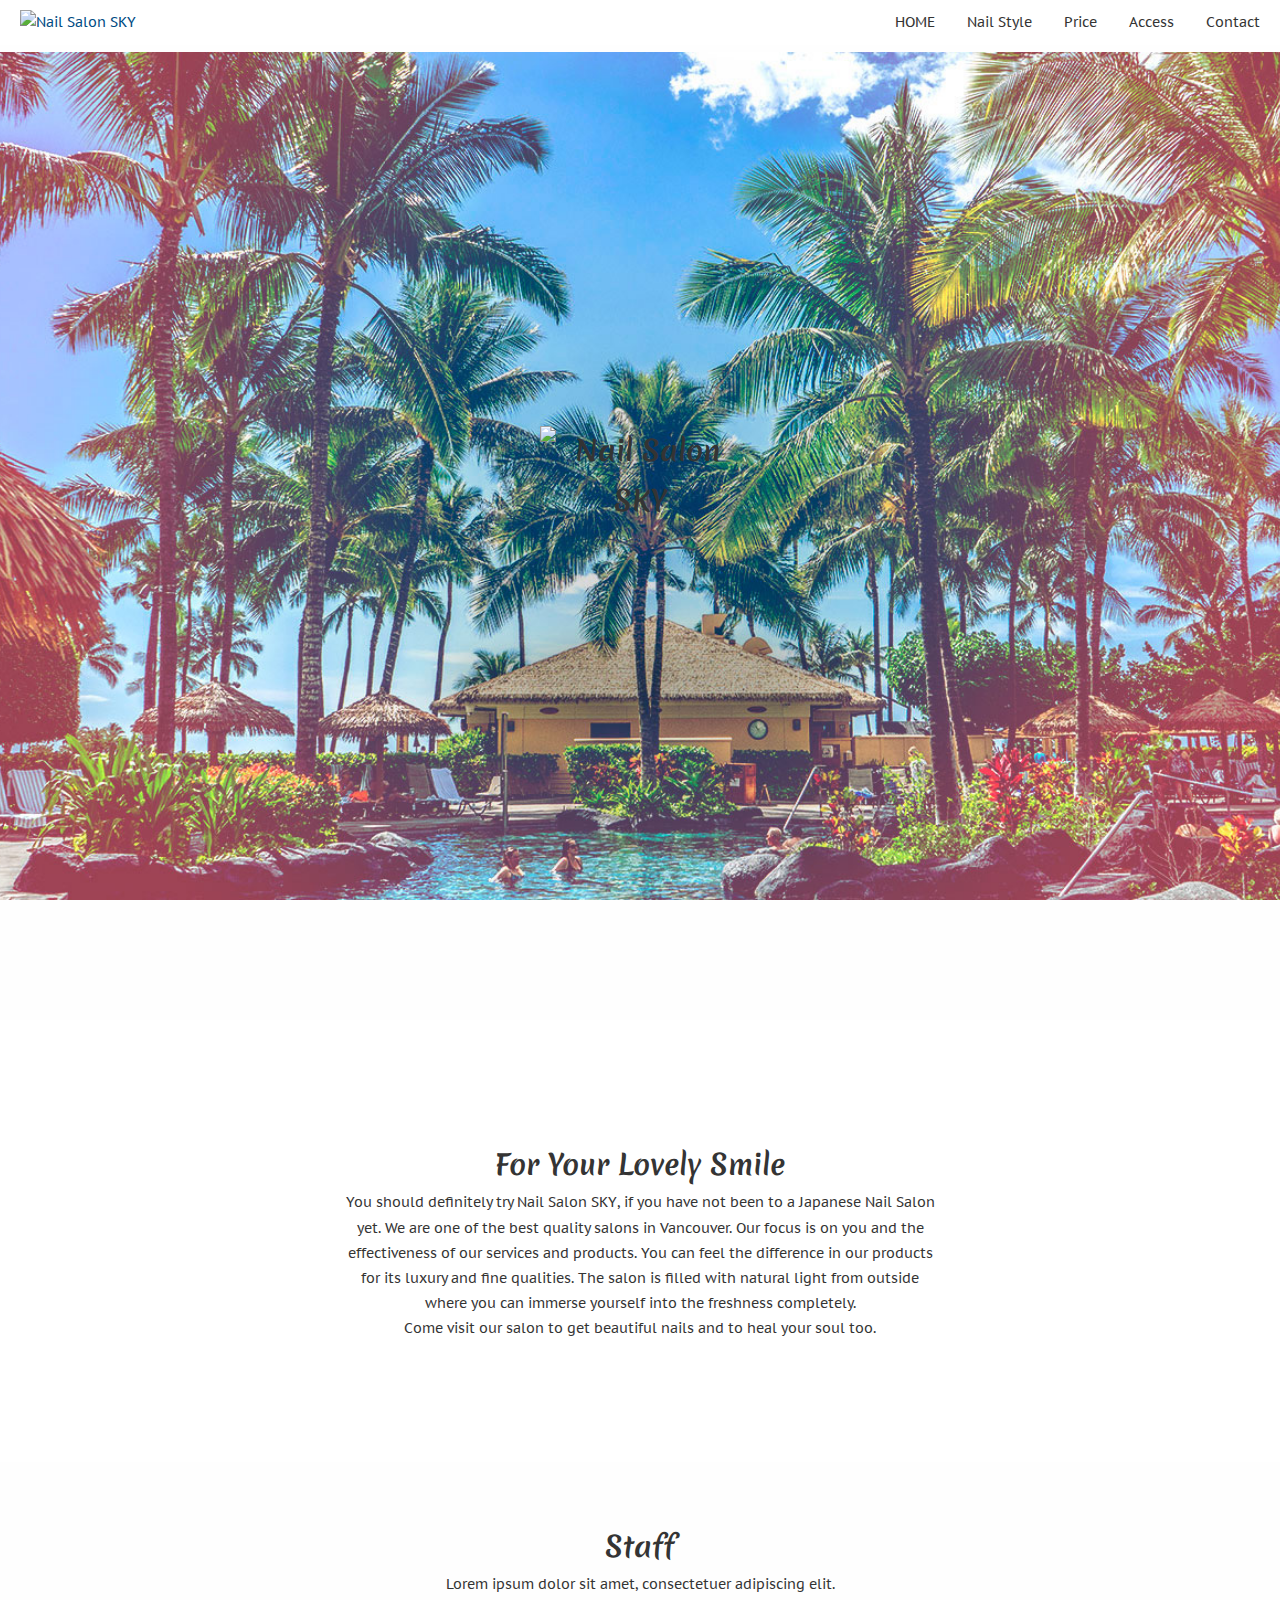
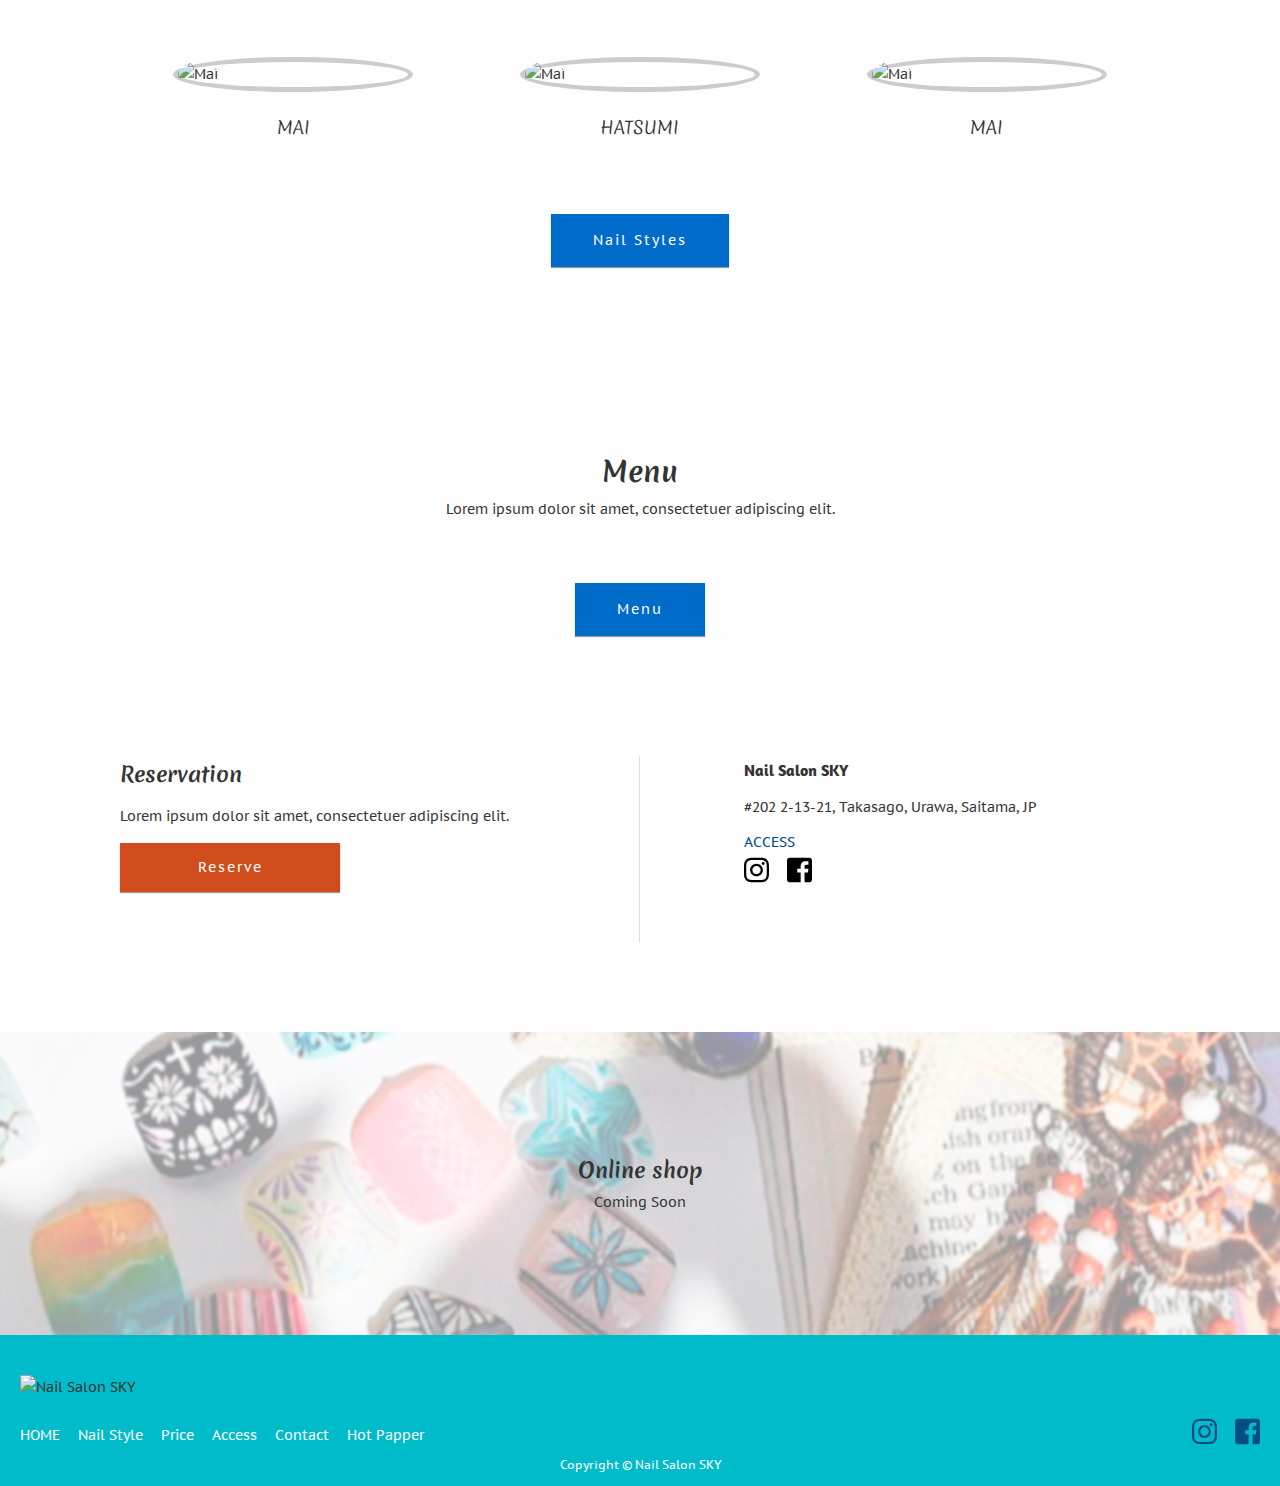
==== commit 9567a4a4: ":recycle: Refactor CSS" ====
--- a/index.html
+++ b/index.html
@@ -2,8 +2,7 @@
 <html lang="en">
 <head>
   <meta charset="UTF-8">
-  <meta name="viewport"
-        content="width=device-width, user-scalable=no, initial-scale=1.0, maximum-scale=1.0, minimum-scale=1.0">
+  <meta name="viewport" content="width=device-width, initial-scale=1">
   <meta http-equiv="X-UA-Compatible" content="ie=edge">
   <link rel="stylesheet" href="css/styles.css">
   <link rel="shortcut icon" href="img/skylogo-icon.png" type="image/x-icon" />
@@ -11,7 +10,7 @@
 </head>
 <body>
 <header class="header">
-  <a class="header__logo" href="index.html"><img src="img/logo.svg" alt="Nail Salon SKY" class="header__logo__img"></a>
+  <a href="index.html"><img src="img/logo.svg" alt="Nail Salon SKY" class="header__logo"></a>
   <nav class="globalNav">
     <ul>
       <li><a href="index.html">HOME</a></li>
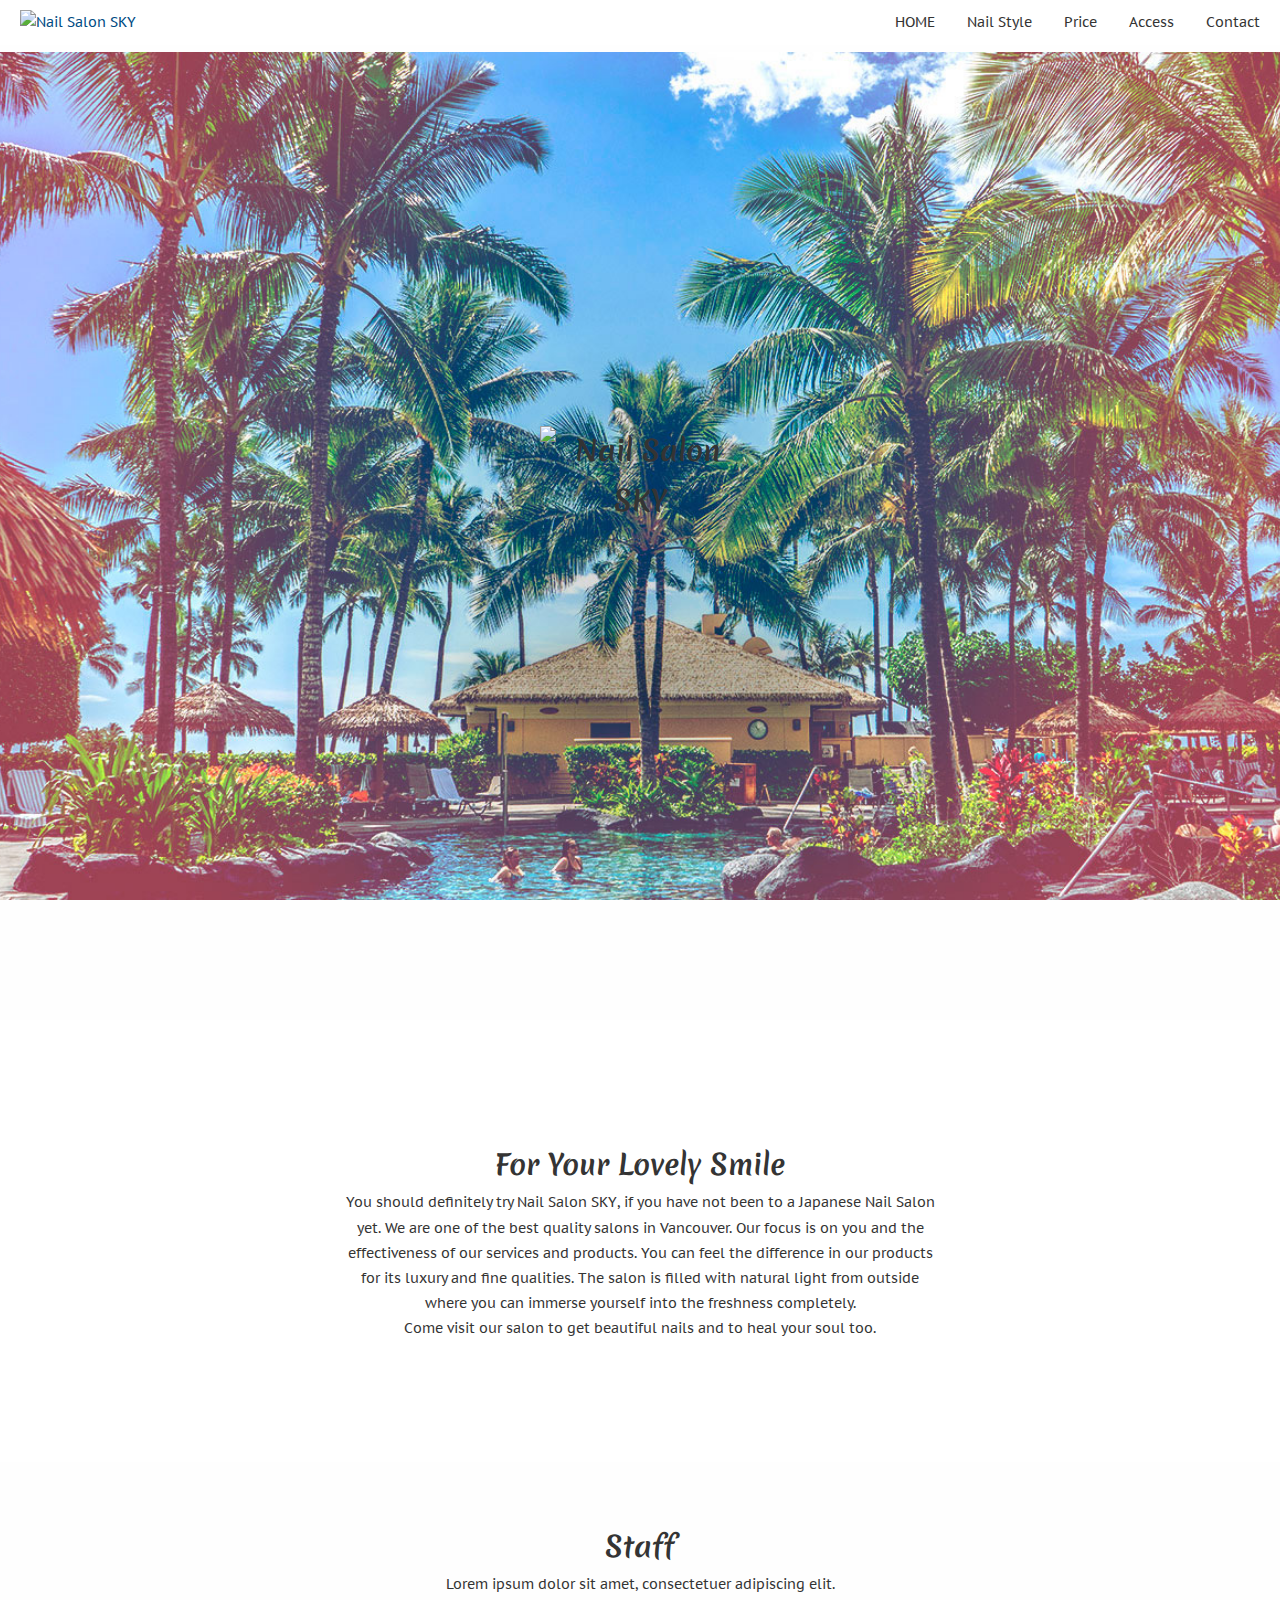
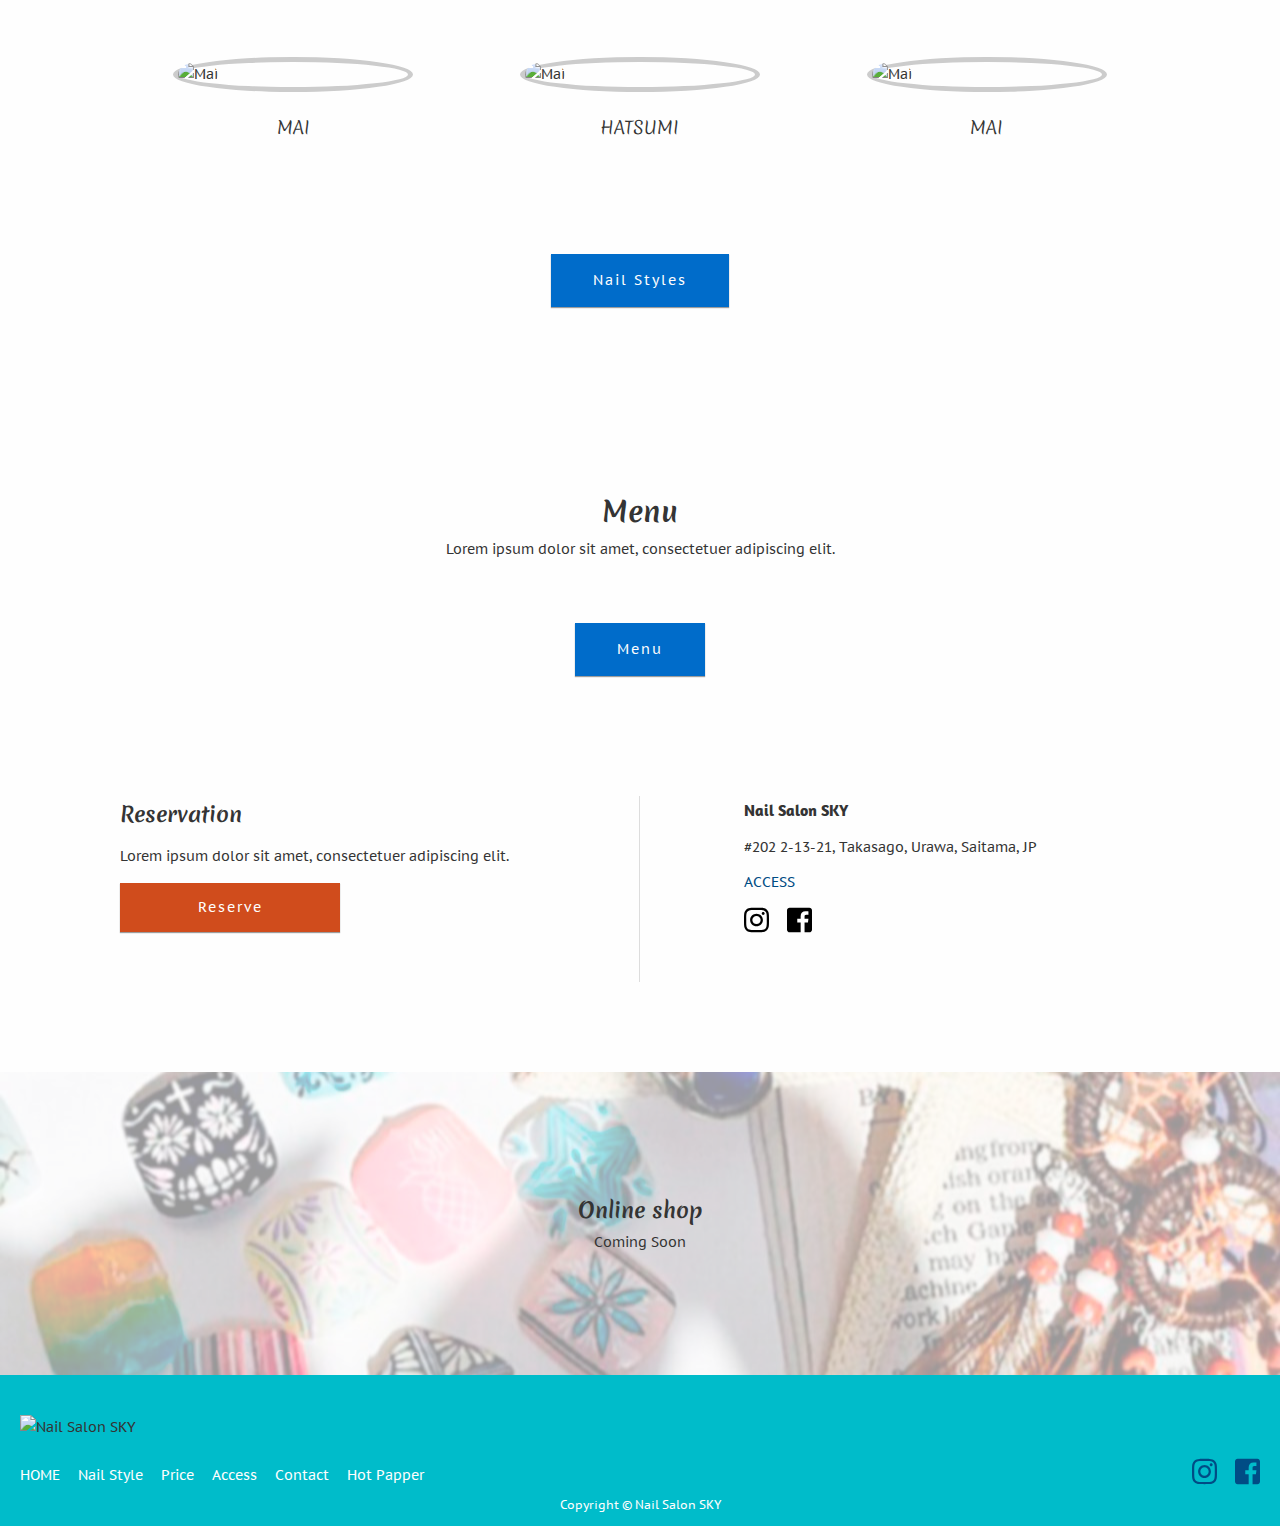
==== commit adf5a2ff: "♻️Refactor CSS" ====
--- a/index.html
+++ b/index.html
@@ -9,162 +9,172 @@
   <title>Nail Salon SKY</title>
 </head>
 <body>
-<header class="header">
-  <a href="index.html"><img src="img/logo.svg" alt="Nail Salon SKY" class="header__logo"></a>
-  <nav class="globalNav">
-    <ul>
-      <li><a href="index.html">HOME</a></li>
-      <li><a href="styles.html">Nail Style</a></li>
-      <li><a href="price.html">Price</a></li>
-      <li><a href="access.html">Access</a></li>
-      <li><a href="contact.html">Contact</a></li>
-    </ul>
-  </nav>
-</header>
-<section class="hero">
-  <div class="container">
-    <div class="hero__content">
-      <div class="hero__content-text">
-        <h1><img src="img/hero.svg" alt="Nail Salon SKY" class="hero__content-logo"></h1>
-      </div>
-    </div>
-  </div>
-</section>
-<section class="imageList">
-  <div class="container">
-    <div class="imageList-items">
-      <div class="imageList-item">
-        <img src="img/imageList/img1.jpg" alt="">
-      </div>
-      <div class="imageList-item">
-        <img src="img/imageList/img2.jpg" alt="">
-      </div>
-      <div class="imageList-item">
-        <img src="img/imageList/img3.jpg" alt="">
-      </div>
-      <div class="imageList-item">
-        <img src="img/imageList/img4.jpg" alt="">
-      </div>
-    </div>
-  </div>
-</section>
-<section class="concept">
-  <div class="container">
-    <div class="concept__content">
-      <h2 class="title">For your lovely smile</h2>
-      <p>You should definitely try <strong>Nail Salon SKY</strong>, if you have not been to a Japanese Nail Salon yet.
-        We are one of the best quality salons in Vancouver. Our focus is on you and the effectiveness of our services
-        and products. You can feel the difference in our products for its luxury and fine qualities. The salon is filled
-        with natural light from outside where you can immerse yourself into the freshness completely.</p>
-      <p>Come visit our salon to get beautiful nails and to heal your soul too.</p>
-    </div>
-  </div>
-</section>
-<section class="staff">
-  <div class="container">
-    <div class="staff__header">
-      <h2 class="title">Staff</h2>
-      <p>Lorem ipsum dolor sit amet, consectetuer adipiscing elit.</p>
-    </div>
-    <div class="staff-profiles">
-      <div class="staff-profile">
-        <div class="staff-profile__img__wrap">
-          <img src="img/staff/mai.jpg" alt="Mai" class="staff-profile__img">
+  <header class="header">
+    <a href="index.html">
+      <img src="img/logo.svg" alt="Nail Salon SKY" class="header__logo">
+    </a>
+    <nav class="globalNav">
+      <label for="nav-menu">
+        <input type="checkbox" id="nav-menu">
+        <div class="menu-bar">
+          <span></span>
+          <span></span>
+          <span></span>
         </div>
-        <div class="staff-comment">
-          <p class="staff-comment__name">MAI</p>
-          <!-- <p>Lorem ipsum dolor sit amet, consectetuer adipiscing elit. Aenean commodo ligula eget dolor. Aenean
-            massa.</p> -->
-        </div>
-      </div>
-      <div class="staff-profile">
-        <div class="staff-profile__img__wrap">
-          <img src="img/staff/hatsumi.jpg" alt="Mai" class="staff-profile__img">
-        </div>
-        <div class="staff-comment">
-          <p class="staff-comment__name">HATSUMI</p>
-          <!-- <p>Lorem ipsum dolor sit amet, consectetuer adipiscing elit. Aenean commodo ligula eget dolor. Aenean
-            massa.</p> -->
-        </div>
-      </div>
-      <div class="staff-profile">
-        <div class="staff-profile__img__wrap">
-          <img src="img/staff/mai.jpg" alt="Mai" class="staff-profile__img">
-        </div>
-        <div class="staff-comment">
-          <p class="staff-comment__name">MAI</p>
-          <!-- <p>Lorem ipsum dolor sit amet, consectetuer adipiscing elit. Aenean commodo ligula eget dolor. Aenean
-            massa.</p> -->
+        <ul class="nav-menu-menu">
+          <li><a href="index.html">HOME</a></li>
+          <li><a href="styles.html">Nail Style</a></li>
+          <li><a href="price.html">Price</a></li>
+          <li><a href="access.html">Access</a></li>
+          <li><a href="contact.html">Contact</a></li>
+        </ul>
+      </label>
+    </nav>
+  </header>
+  <section class="hero">
+    <div class="container">
+      <div class="hero__content">
+        <div class="hero__content-text">
+          <h1><img src="img/hero.svg" alt="Nail Salon SKY" class="hero__content-logo"></h1>
         </div>
       </div>
     </div>
-    <p class="text-center"><a href="styles.html" class="button">Nail Styles</a></p>
+  </section>
+  <section class="imageList">
+    <div class="container">
+      <div class="imageList-items">
+        <div class="imageList-item">
+          <img src="img/imageList/img1.jpg" alt="">
+        </div>
+        <div class="imageList-item">
+          <img src="img/imageList/img2.jpg" alt="">
+        </div>
+        <div class="imageList-item">
+          <img src="img/imageList/img3.jpg" alt="">
+        </div>
+        <div class="imageList-item">
+          <img src="img/imageList/img4.jpg" alt="">
+        </div>
+      </div>
+    </div>
+  </section>
+  <section class="concept">
+    <div class="container">
+      <div class="concept__content">
+        <h2 class="title">For your lovely smile</h2>
+        <p>You should definitely try <strong>Nail Salon SKY</strong>, if you have not been to a Japanese Nail Salon yet.
+          We are one of the best quality salons in Vancouver. Our focus is on you and the effectiveness of our services
+          and products. You can feel the difference in our products for its luxury and fine qualities. The salon is filled
+          with natural light from outside where you can immerse yourself into the freshness completely.</p>
+        <p>Come visit our salon to get beautiful nails and to heal your soul too.</p>
+      </div>
+    </div>
+  </section>
+  <section class="staff">
+    <div class="container">
+      <div class="staff__header">
+        <h2 class="title">Staff</h2>
+        <p>Lorem ipsum dolor sit amet, consectetuer adipiscing elit.</p>
+      </div>
+      <div class="staff-profiles">
+        <div class="staff-profile">
+          <div class="staff-profile__img__wrap">
+            <img src="img/staff/mai.jpg" alt="Mai" class="staff-profile__img">
+          </div>
+          <div class="staff-comment">
+            <p class="staff-comment__name">MAI</p>
+            <!-- <p>Lorem ipsum dolor sit amet, consectetuer adipiscing elit. Aenean commodo ligula eget dolor. Aenean
+              massa.</p> -->
+          </div>
+        </div>
+        <div class="staff-profile">
+          <div class="staff-profile__img__wrap">
+            <img src="img/staff/hatsumi.jpg" alt="Mai" class="staff-profile__img">
+          </div>
+          <div class="staff-comment">
+            <p class="staff-comment__name">HATSUMI</p>
+            <!-- <p>Lorem ipsum dolor sit amet, consectetuer adipiscing elit. Aenean commodo ligula eget dolor. Aenean
+              massa.</p> -->
+          </div>
+        </div>
+        <div class="staff-profile">
+          <div class="staff-profile__img__wrap">
+            <img src="img/staff/mai.jpg" alt="Mai" class="staff-profile__img">
+          </div>
+          <div class="staff-comment">
+            <p class="staff-comment__name">MAI</p>
+            <!-- <p>Lorem ipsum dolor sit amet, consectetuer adipiscing elit. Aenean commodo ligula eget dolor. Aenean
+              massa.</p> -->
+          </div>
+        </div>
+      </div>
+      <p class="text-center"><a href="styles.html" class="button">Nail Styles</a></p>
+    </div>
+  </section>
+  <section class="menu">
+    <div class="container">
+      <div class="menu__content">
+        <h2 class="title">Menu</h2>
+        <p>Lorem ipsum dolor sit amet, consectetuer adipiscing elit.</p>
+      </div>
+      <p class="text-center"><a href="price.html" class="button">Menu</a></p>
+    </div>
+  </section>
+  <section class="contact">
+    <div class="container">
+      <div class="contact__content">
+        <section class="contact__reservation">
+          <h2>Reservation</h2>
+          <p>Lorem ipsum dolor sit amet, consectetuer adipiscing elit.</p>
+          <a href="https://beauty.hotpepper.jp/kr/slnH000417711/" class="reservation__btn" target="_blank">Reserve</a>
+        </section>
+        <section class="information">
+          <h3>Nail Salon SKY</h3>
+          <p>#202 2-13-21, Takasago, Urawa, Saitama, JP</p>
+          <a href="access.html">ACCESS</a>
+          <ul class="information__sns">
+            <li><a href="https://www.instagram.com/nailsalonsky/" target="_blank"><img src="img/instagram-brands-bk.svg"
+                                                                                      alt="Instagram" class="icon"></a>
+            </li>
+            <li><a href="https://www.instagram.com/nailsalonsky/" target="_blank"><img
+                src="img/facebook-square-brands-bk.svg" alt="facebook" class="icon"></a></li>
+          </ul>
+        </section>
+      </div>
+    </div>
+  </section>
+  <section class="onlineShop">
+    <div class="container">
+      <div class="onlineShop__content">
+        <h2>Online shop</h2>
+        <p>Coming Soon</p>
+      </div>
+    </div>
+  </section>
+
   </div>
-</section>
-<section class="menu">
-  <div class="container">
-    <div class="menu__content">
-      <h2 class="title">Menu</h2>
-      <p>Lorem ipsum dolor sit amet, consectetuer adipiscing elit.</p>
+  <footer class="footer">
+    <img src="img/logo.svg" alt="Nail Salon SKY" class="footer__logo">
+    <div class="footer__content">
+      <nav class="footerNav">
+        <ul>
+          <li><a href="index.html">HOME</a></li>
+          <li><a href="styles.html">Nail Style</a></li>
+          <li><a href="price.html">Price</a></li>
+          <li><a href="access.html">Access</a></li>
+          <li><a href="contact.html">Contact</a></li>
+          <li><a href="https://beauty.hotpepper.jp/kr/slnH000417711/" target="_blank">Hot Papper</a></li>
+        </ul>
+      </nav>
+      <ul class="footerLink">
+        <li><a href="https://www.instagram.com/nailsalonsky/" target="_blank"><img src="img/instagram-brands.svg"
+                                                                                  alt="Instagram" class="icon"></a></li>
+        <li><a href="https://www.instagram.com/nailsalonsky/" target="_blank"><img src="img/facebook-square-brands.svg"
+                                                                                  alt="Facebook" class="icon"></a></li>
+      </ul>
     </div>
-    <p class="text-center"><a href="price.html" class="button">Menu</a></p>
-  </div>
-</section>
-<section class="contact">
-  <div class="container">
-    <div class="contact__content">
-      <section class="contact__reservation">
-        <h2>Reservation</h2>
-        <p>Lorem ipsum dolor sit amet, consectetuer adipiscing elit.</p>
-        <a href="https://beauty.hotpepper.jp/kr/slnH000417711/" class="reservation__btn" target="_blank">Reserve</a>
-      </section>
-      <section class="information">
-        <h3>Nail Salon SKY</h3>
-        <p>#202 2-13-21, Takasago, Urawa, Saitama, JP</p>
-        <a href="access.html">ACCESS</a>
-        <ul class="information__sns">
-          <li><a href="https://www.instagram.com/nailsalonsky/" target="_blank"><img src="img/instagram-brands-bk.svg"
-                                                                                     alt="Instagram" class="icon"></a>
-          </li>
-          <li><a href="https://www.instagram.com/nailsalonsky/" target="_blank"><img
-              src="img/facebook-square-brands-bk.svg" alt="facebook" class="icon"></a></li>
-        </ul>
-      </section>
-    </div>
-  </div>
-</section>
-<section class="onlineShop">
-  <div class="container">
-    <div class="onlineShop__content">
-      <h2>Online shop</h2>
-      <p>Coming Soon</p>
-    </div>
-  </div>
-</section>
-
-</div>
-<footer class="footer">
-  <img src="img/logo.svg" alt="Nail Salon SKY" class="footer__logo">
-  <div class="footer__content">
-    <nav class="footerNav">
-      <ul>
-        <li><a href="index.html">HOME</a></li>
-        <li><a href="styles.html">Nail Style</a></li>
-        <li><a href="price.html">Price</a></li>
-        <li><a href="access.html">Access</a></li>
-        <li><a href="contact.html">Contact</a></li>
-        <li><a href="https://beauty.hotpepper.jp/kr/slnH000417711/" target="_blank">Hot Papper</a></li>
-      </ul>
-    </nav>
-    <ul class="footerLink">
-      <li><a href="https://www.instagram.com/nailsalonsky/" target="_blank"><img src="img/instagram-brands.svg"
-                                                                                 alt="Instagram" class="icon"></a></li>
-      <li><a href="https://www.instagram.com/nailsalonsky/" target="_blank"><img src="img/facebook-square-brands.svg"
-                                                                                 alt="Facebook" class="icon"></a></li>
-    </ul>
-  </div>
-  <p class="copyright">Copyright &copy; Nail Salon SKY</p>
-</footer>
+    <p class="copyright">Copyright &copy; Nail Salon SKY</p>
+  </footer>
 
 </body>
 </html>
--- a/css/styles.css
+++ b/css/styles.css
@@ -105,6 +105,143 @@
 .globalNav li a:hover {
   color: #004c84;
 }
+/* hide checkbox of the hamburger menu*/
+input[type="checkbox"]{
+  display: none;
+}
+/* for hamburger menu */
+@media screen and (max-width:768px){
+  header{
+    position: relative;
+  }
+  .globalNav{
+    width:100%;
+    text-align: right;
+  }
+  .globalNav li{
+    margin-left: 0;
+  }
+  label{
+    width:100%;
+    top:0;
+    right:0;
+    height:30px;
+    cursor:pointer;
+  }
+  /* menu is hidden until it has been clicked */
+  .nav-menu-menu{
+    position: absolute;
+    top:55px;
+    left:0;
+    width:100vw;
+    height:95vh;
+    padding: 30px 18px;
+    background: #fff;
+    /* set animation on background */
+    transform-origin:0% 0%;
+    transform:translate(100%, 0);
+    transition: transform .5s ease-in-out;
+    z-index:2;
+  }
+  /* it opens when checkbox has been clicked */
+  input:checked ~ .nav-menu-menu{
+    transform:none;
+  }
+  .nav-menu-menu > li{
+    width:100%;
+    height:40px;
+    text-align: left;
+  }
+  .menu-bar{
+    display: inline-block;
+    margin-right: auto;
+    width:28px;
+    height:25px;
+    vertical-align: middle;
+    z-index: 3;
+    position: relative;
+  }
+  .menu-bar span{
+    position: absolute;
+    left:0;
+    width:100%;
+    height:3px;
+    /* margin:5px; */
+    background: #004c84;
+    border-radius:3px;
+  }
+  /* set animation of nav opens*/
+  .menu-bar span:nth-of-type(1){
+    top:0;
+    animation: switch-top .75s backwards;
+    -webkit-animation:switch-top .75s backwards;
+  }
+  .menu-bar span:nth-of-type(2){
+    top:10px;
+    transition:all .25s .25s;
+    opacity:1;
+  }
+  .menu-bar span:nth-of-type(3){
+    top:20px;
+    animation: switch-btm .75s backwards;
+    -webkit-animation: switch-btm .75s backwards;
+  }
+  @keyframes switch-top{
+    0%{transform:translateY(20px)rotate(45deg);}
+    50%{transform:translateY(20px)rotate(0);}
+    100%{transform:translateY(0)rotate(0);}
+  }
+  @-webkit-keyframes switch-top{
+    0%{-webkit-transform:translateY(20px)rotate(45deg);}
+    50%{-webkit-transform:translateY(20px)rotate(0);}
+    100%{-webkit-transform:translateY(0)rotate(0);}
+  }
+  @keyframes switch-btm {
+    0%{transform:translateY(-20px)rotate(-45deg);}
+    50%{transform:translateY(-20px)rotate(0);}
+    100%{transform:translateY(0)rotate(0);}
+  }
+  @-webkit-keyframes switch-btm {
+    0%{-webkit-transform:translateY(-20px)rotate(-45deg);}
+    50%{-webkit-transform:translateY(-20px)rotate(0);}
+    100%{-webkit-transform:translateY(0)rotate(0);}
+  }
+
+  /* set animation of nav closes */
+  input:checked ~ .menu-bar span:nth-of-type(1){
+    top:-10px;
+    animation:switch-top-active .75s forwards;
+    -webkit-animtion:switch-top-active .75s forwards;
+  }
+  input:checked ~ .menu-bar span:nth-of-type(2){
+    opacity:0;
+  }
+  input:checked ~ .menu-bar span:nth-of-type(3){
+    top:30px;
+    animation:switch-btm-active .75s forwards;
+    -webkit-animtion:switch-btm-active .75s forwards;
+  }
+  @keyframes switch-top-active{
+    0%{transform:translateY(0)rotate(0);}
+    50%{transform:translateY(20px)rotate(0);}
+    100%{transform:translateY(20px)rotate(45deg);}
+  }
+  @-webkit-keyframes switch-top-active{
+    0%{-webkit-transform:translateY(0)rotate(0);}
+    50%{-webkit-transform:translateY(20px)rotate(0);}
+    100%{-webkit-transform:translateY(20px)rotate(45deg);}
+  }
+  @keyframes switch-btm-active{
+    0%{transform:translateY(0)rotate(0);}
+    50%{transform:translateY(-20px)rotate(0);}
+    100%{transform:translateY(-20px)rotate(-45deg);}
+  }
+  @-webkit-keyframes switch-btm-active{
+    0%{-webkit-transform:translateY(0)rotate(0);}
+    50%{-webkit-transform:translateY(-20px)rotate(0);}
+    100%{-webkit-transform:translateY(-20px)rotate(-45deg);}
+  }
+}
 .footer {
   background-color: #00bcca;
   padding: 4rem 20px 1rem;
@@ -143,6 +280,30 @@
   font-size: 12px;
   text-align: center;
   color: #fefefe;
+}
+@media screen and (max-width:768px) {
+  .header{
+    padding: 10px 14px;
+  }
+  .header__logo{
+    height: 35px;
+    vertical-align: bottom;
+  }
+  .globalNav li{
+    margin-left: .6rem;
+  }
+  .footer__logo{
+    width:100px;
+  }
+  .footerNav li{
+    display: block;
+  }
+  .footerLink{
+    margin-top: auto;
+  }
+  .copyright{
+    margin: 3rem .5rem 1rem;
+  }
 }
 
 .hero {
@@ -240,6 +401,9 @@
   .staff-profile {
     width: 30%;
   }
+  .staff-comment__name{
+    margin:2rem 0 1rem;
+  }
 }
 .staff-profile__img__wrap {
   max-width: 240px;
@@ -259,7 +423,7 @@
 .staff-comment__name {
   font-family: 'Merienda', cursive;
   text-align: center;
-  margin:2rem 0 1rem;
+  margin:2rem 0 5rem;
   font-size: 1.75rem;
 }
 .menu {
@@ -306,6 +470,7 @@
 }
 .information__sns {
   padding: 0;
+  margin:1rem 0;
 }
 .information__sns li {
   display: inline-block;
@@ -491,7 +656,7 @@
   .staff__img__wrap{
     width:230px;
     height:230px;
-    margin:2rem 0 4rem;
+    margin:2rem 0 3rem;
     align-items:center;
   }
   .staff__styles__wrap{
@@ -540,59 +705,115 @@
   }
 }
 
+/* Price */
+.price-table {
+  border-collapse: collapse;
+  width: 100%;
+}
+
+.price-table td.text {
+  border: 5px solid white;
+  text-align: center;
+  padding: 15px;
+  background-color: #dddddd;
+  width: 30%;
+}
+
+.price-table td {
+  border: 5px solid white;
+  text-align: center;
+  padding: 15px;
+  background-color: #f1f1f1;
+  width: 70%
+}
+
+.price-table th {
+  text-align: left;
+  padding-top: 50px;
+}
+
+.h2pricepage {
+  font-family: 'Merienda', cursive;
+  text-align: left;
+  margin-top: 30px;
+  margin-bottom: 5px;
+  margin-left: 5px;
+}
+@media only screen and (max-width:768px){
+  .h2pricepage{
+    text-align: center;
+  }
+}
+
+/* Access */
+.googlemap-wrap {
+  margin: 30px auto;
+  text-align: center;
+  max-width: 600px;
+  width: 90%;
+}
+
+.googlemap-wrap iframe {
+  width: 100%;
+  height: 450px;
+}
+
+.access-table {
+  margin: 0 auto;
+  max-width: 600px;
+  width: 90%;
+  border-collapse: collapse;
+  /* border: 1px solid black; */
+}
+
+.access-table th, .access-table td{
+  padding: 1rem;
+  border-bottom:1px solid #aaa;
+}
+
+.access-table td {
+  font-size: 15px;
+  margin: 20px;
+}
+
+.td-small {
+  padding-left: 25px;
+}
+
 /* Contact */
-div#contact {
-  font-size: 60px;
+#contact {
+  /* font-size: 60px; */
   width:980px;
   margin:0 auto;
-}
-
-#contact .name {
+  text-align: center;
+}
+
+#contact .name, #contact .email, #contact .title, #contact .message {
   padding: 0px 0rem;
   font-size: 15px;
-  margin: 0 0 30px 82px;
+  margin: 0 0 30px;
   width: 600px;
-  height: 30px;
-}
-
-#contact .email {
-  padding: 0px 0rem;
-  font-size: 15px;
-  margin: 0 0 30px 90px;
-  width: 600px;
-  height: 30px;
-}
-
-#contact .title {
-  padding: 0px 0rem;
-  font-size: 15px;
-  margin: 0 0 60px 108px;
-  width: 600px;
-  height: 30px;
-}
-
-#contact .message {
-  padding: 0px 0rem;
-  font-size: 15px;
-  margin: 0 0 30px 38px;
-  width: 600px;
-  height: 100px;
-}
-
-#contact label#name {
-  font-size: 30px;
-}
-
-#contact label#email {
-  font-size: 30px;
-}
-
-#contact label#title {
-  font-size: 30px;
-}
-
-#contact label#message {
-  font-size: 30px;
+}
+
+#contact .name, #contact .email, #contact .title{
+    height: 40px;
+}
+
+#contact .message{
+  min-height: 160px;
+}
+
+.form__th{
+  width: 10%;
+  display: inline-block;
+}
+
+#contact label#name, #contact label#email, #contact label#title, #contact label#message{
+  font-size: 20px;
+}
+
+#contact input{
+  border:1px solid #aaa;
 }
 
 #contact .submit {
@@ -617,11 +838,16 @@
   color: #FFFFFF;
 }
 
-@media only screen and (max-width: 768px) {
+@media screen and (max-width: 768px) {
+  form{
+    width:90%;
+    margin: auto;
+  }
   #contact {
-    font-size: 60px;
+    /* font-size: 60px; */
     width: 100%;
     margin: 0 auto;
+    text-align: left;
   }
 
   #contact .name {
@@ -650,6 +876,9 @@
     margin: 0;
     width: 100%;
     height: 100px;
+  }
+  #contact .submit{
+    margin: 2rem 0;
   }
 }
 
